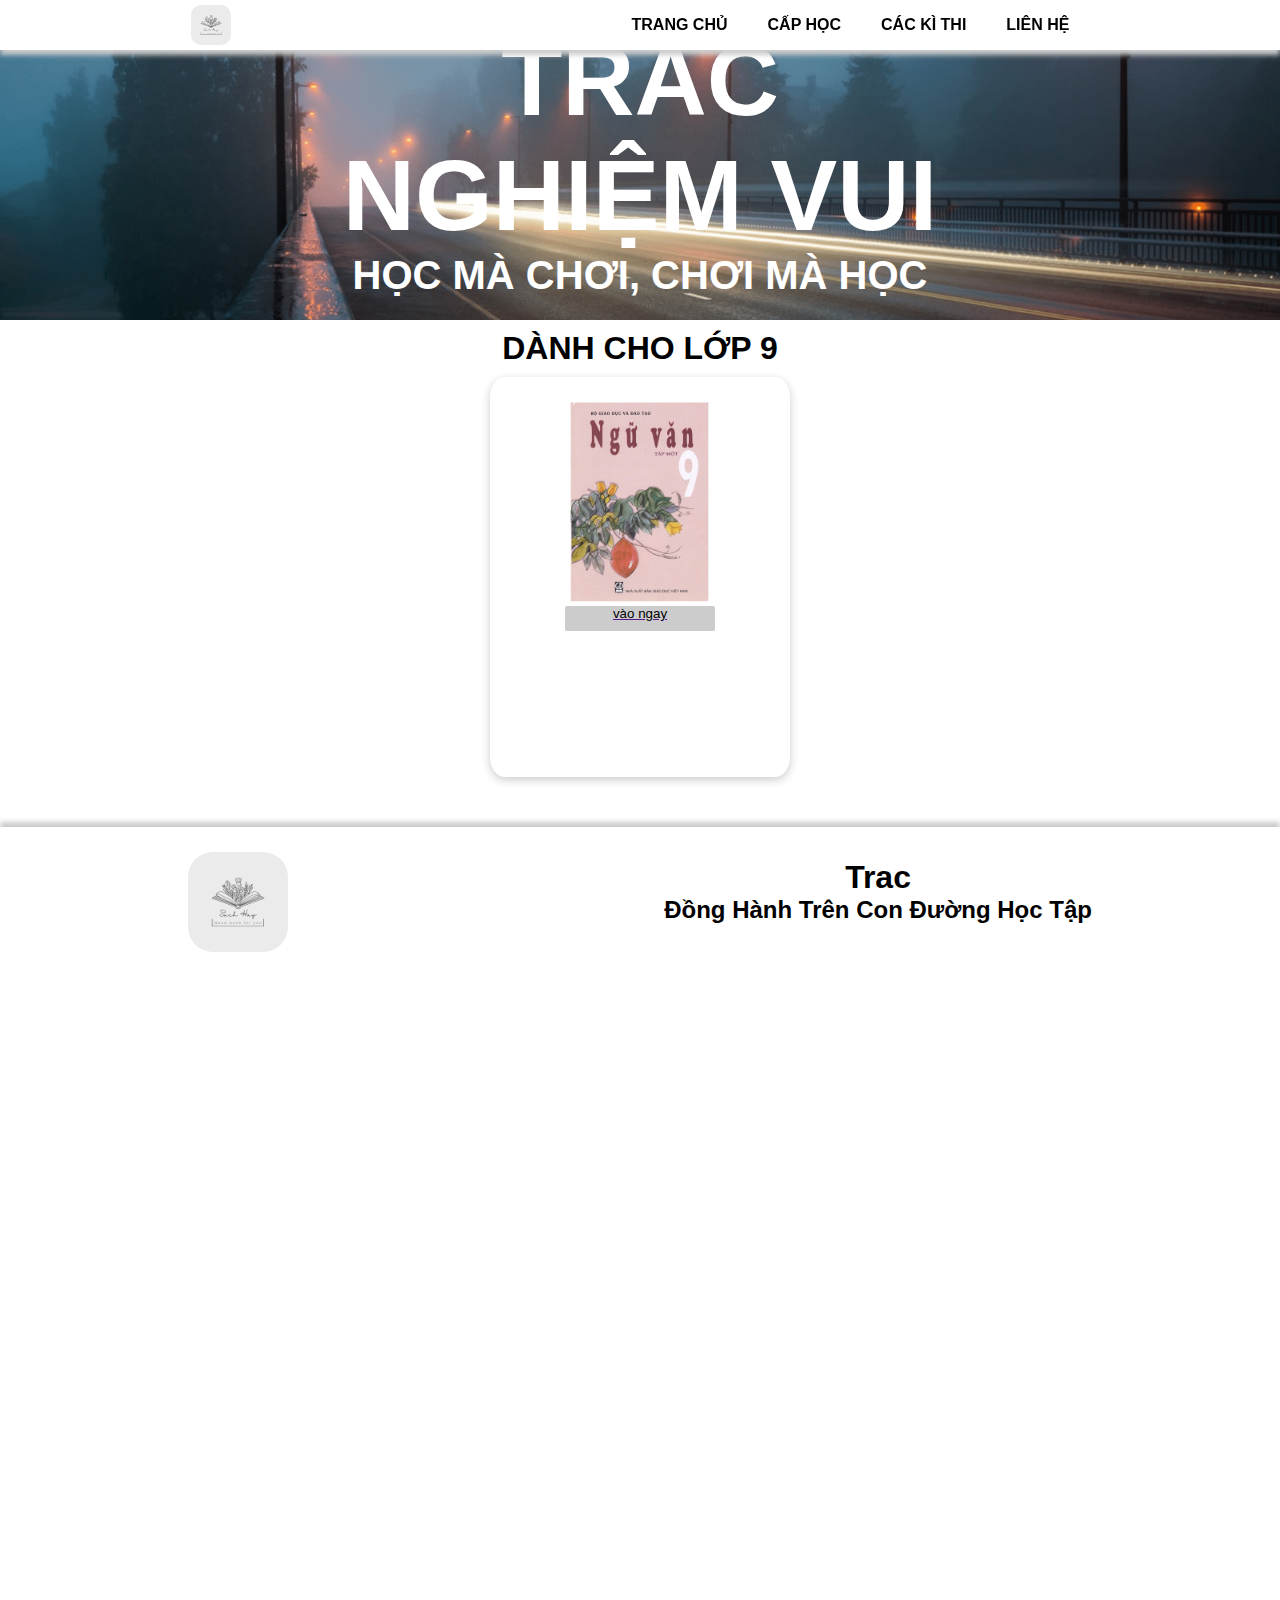
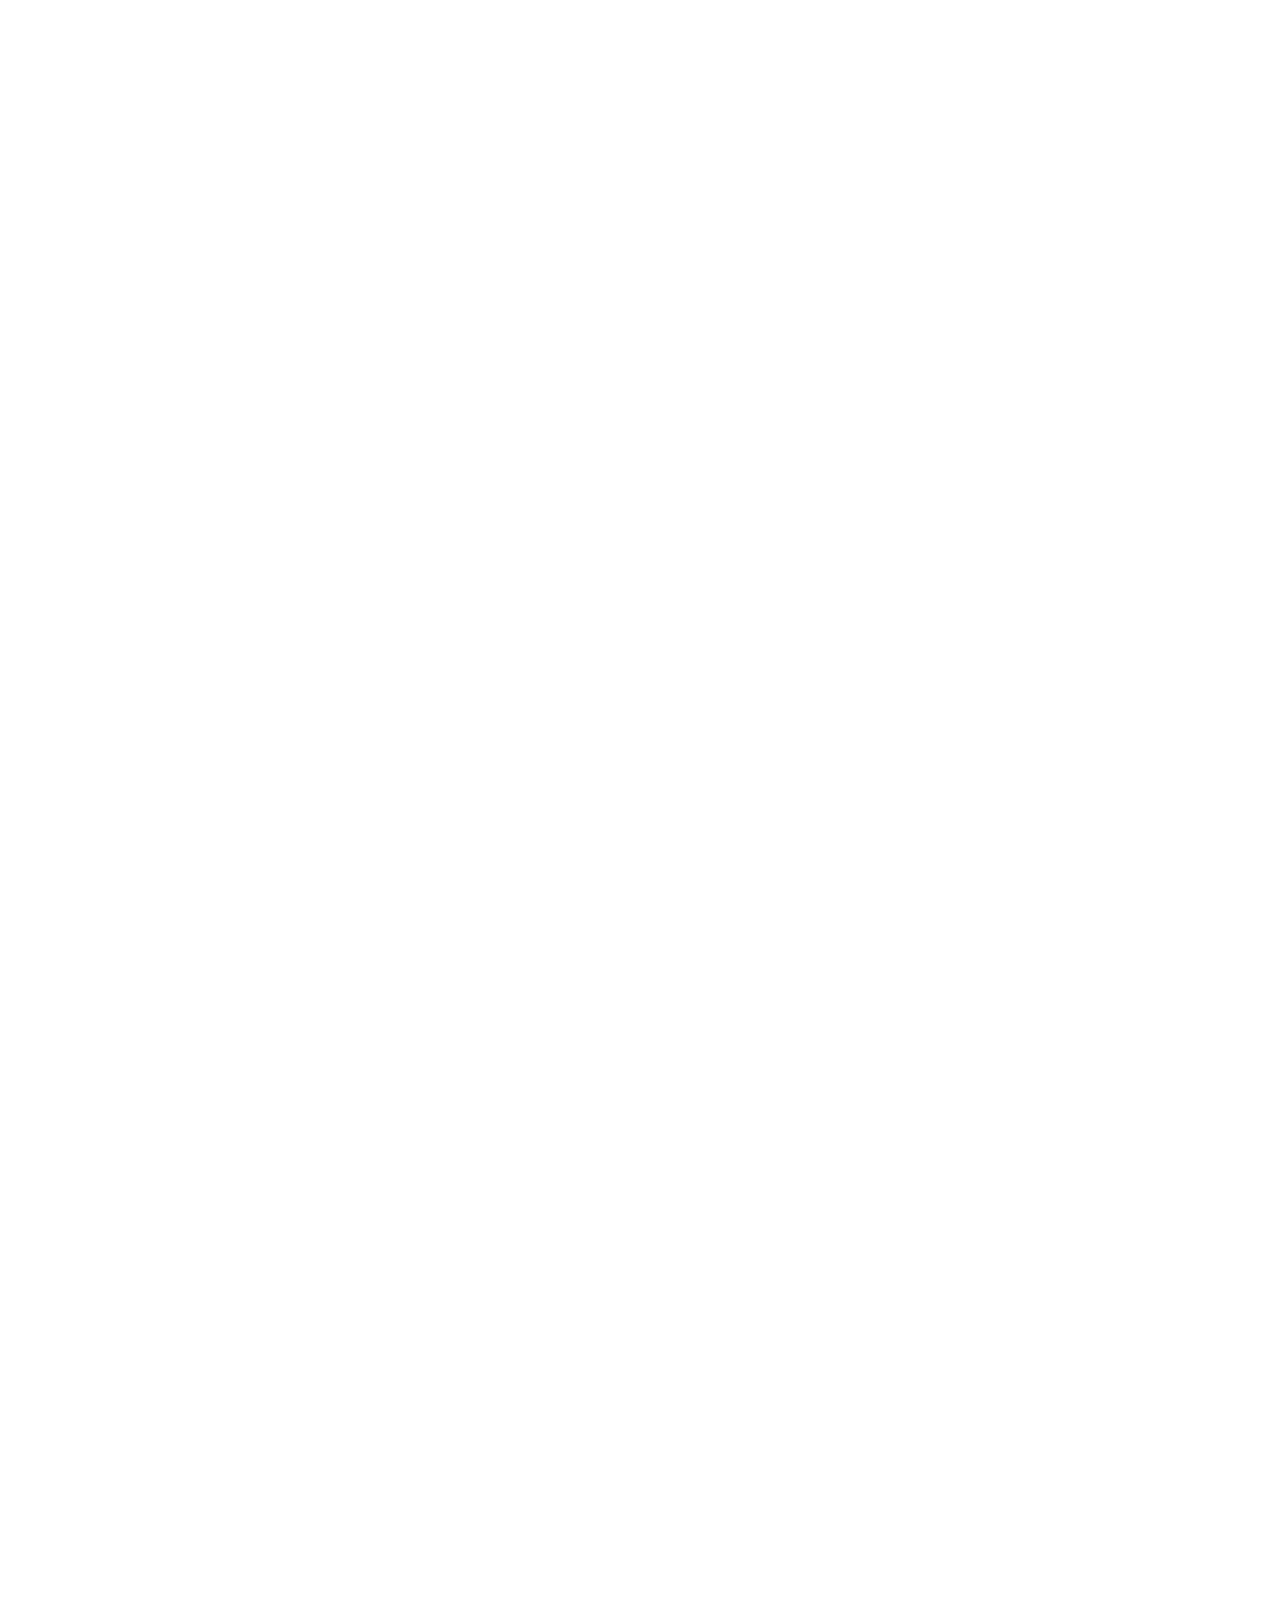
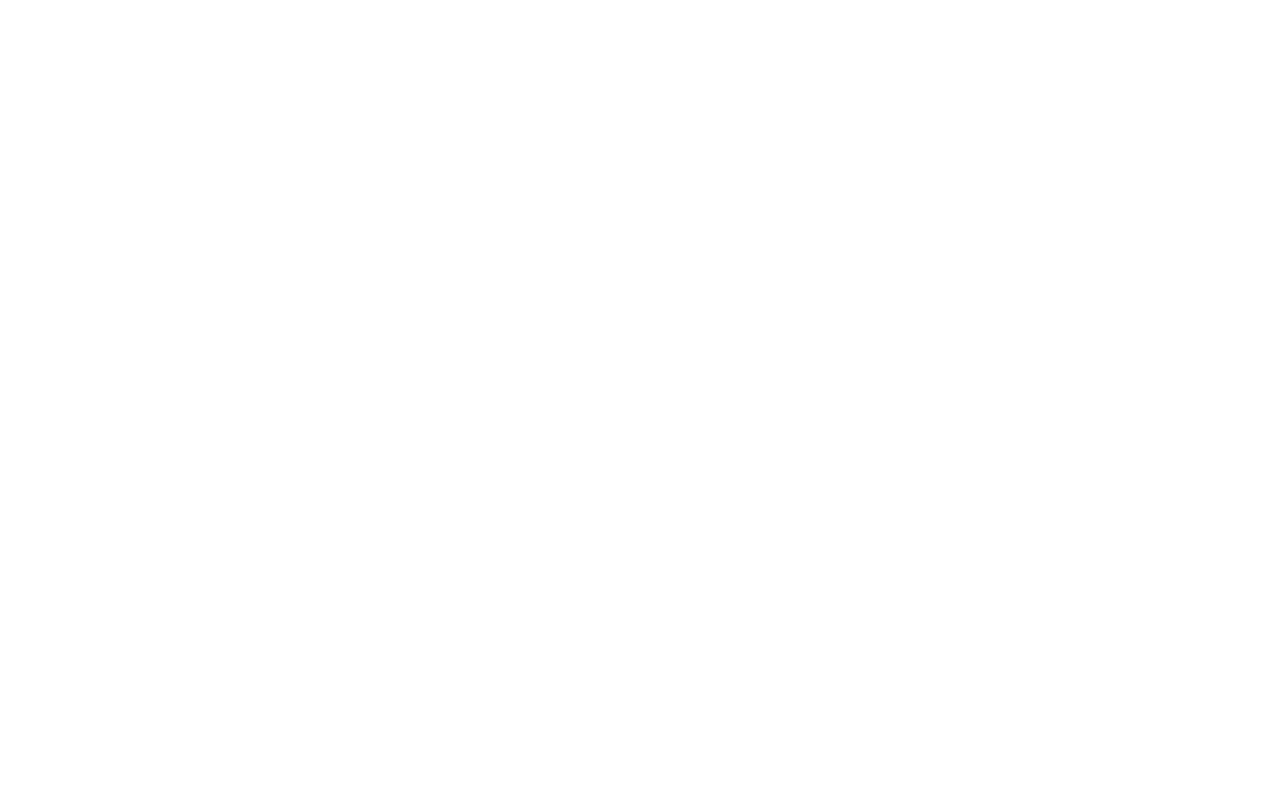
==== index.html @ f11aa0f2 "Merge branch 'main' of https://github.com/CuogTrn/onluyen" ====
<!DOCTYPE html>
<html lang="en">
<head>
    <meta charset="UTF-8">
    <meta name="viewport" content="width=device-width, initial-scale=1.0">
    <title>Trắc nghiệm vui</title>
    <link rel="stylesheet" href="./storage/css/main.css">
    <link rel="stylesheet" href="./storage/css/style.css">
</head>
<body>
    <header>
        <div class="header-container">
            <div class="header-container--logo">
                <img class="header-container--logo-img" src="storage/img/1.png" alt="logo">
            </div>

            <div class="header-container--navbar">
                <ul>
                    <li><a href="index.html">Trang chủ</a></li>
                    <li><a href="">Cấp học</a></li>
                    <li><a href="">Các kì thi</a></li>
                    <li><a href="">Liên hệ</a></li>
                </ul>
            </div>
        </div>
    </header>

    <div id="container">
        <div id="background-container">
            <div class="background-container--img">
                <div class="background-container--img-text">
                    <h1 class="background-container--img-text--heading">
                        Trắc Nghiệm Vui
                    </h1>
    
                    <h2 class="background-container--img-text--subheading">
                        Học mà chơi, chơi mà học
                    </h2>
                </div>
            </div>
        </div>

        <div id="level-choose-container">
            <div class="level-choose-container-text">
                <h1 class="level-choose-container-text--heading">
                    Dành cho lớp 9
                </h1>
            </div>

            <div id="subject-choose-container">
                <div class="subject-choose-container-box">
                    <div class="subject-choose-container-box-1">
                        <img src="/storage/img/image-removebg-preview1.png" alt="" class="subject-choose-container-box-1-img"></img>

                        <a href=""><button class="subject-choose-container-box-1-img-button">vào ngay</button></a>
                    </div>
                </div>
            </div>

            <!-- <div id="level-choose-container-box">
                <div class="level-choose-container-box-1">
                    <div class="level-choose-container-box-img">
                        <a href="th.html">
                            <img src="storage/img/OIG.jpg" alt="" class="level-choose-container-box-img-1">
                            <div class="level--choose-container-box-text">
                                <h3 class="level-choose-container-box-text--heading">Cấp Tiểu Học</h3>
                                 <p class="level-choose-container-box-text--des">Tài Liệu Từ Lớp 1 Đến Lớp 5</p>
                            </div>
                        </img>
                        </a>
                    </div>
                </div>

                <div class="level-choose-container-box-1">
                    <div class="level-choose-container-box-img">
                        <a href="thcs.html">
                            <img src="storage/img/Snaptik.app_725269476709866215011.jpg" alt="" class="level-choose-container-box-img-1">
                            <div class="level--choose-container-box-text">
                                <h3 class="level-choose-container-box-text--heading">Cấp  THCS</h3>
                                 <p class="level-choose-container-box-text--des">Tài Liệu Từ Lớp 6 Đến Lớp 9</p>
                            </div>
                        </img>
                        </a>
                    </div>
                </div>

                <div class="level-choose-container-box-1">
                    <div class="level-choose-container-box-img">
                        <a href="thpt.html">
                            <img src="storage/img/Snaptik.app_72526947670986621507.jpg" alt="" class="level-choose-container-box-img-1">
                            <div class="level--choose-container-box-text">
                                <h3 class="level-choose-container-box-text--heading">Cấp THPT</h3>
                                 <p class="level-choose-container-box-text--des">Tài Liệu Từ Lớp 10 Đến Lớp 12</p>
                            </div>
                        </img>
                        </a>
                    </div>
                </div>
            </div> -->
        </div>
    </div>

    <footer>
        <div class="footer-container">
            <div class="footer-container-img">
               <img src="storage/img/1.png" alt="" class="footer-container-img-1"> 
            </div>

            <div class="footer-container-text">
                <h1 class="footer-container-text-heading">
                    Trac
                </h1>

                <h2 class="footer-container-text-subheading">
                    Đồng Hành Trên Con Đường Học Tập
                </h2>
            </div>
        </div>
    </footer>
</body>
</html>
---- storage/css/main.css ----
:root{

}

*{
    margin: 0;
    padding: 0;
    box-sizing: border-box;
    font-family: 'Roboto', sans-serif;
}

body{
    height: 4000px;
    scroll-behavior: smooth;
}

header{
    position: fixed;
    height: 50px;
    background-color: white;
    box-shadow: 0 5px 5px #cccccc;
    width: 100%;
    z-index: 10;
    top: 0;
}

.header-container{
    display: flex;
    justify-content: space-around;
}

.header-container--logo{
    margin-top: 5px;
}

.header-container--logo-img{
    height: 40px;
    width: 40px;
    border-radius: 25%;
}

.header-container--navbar{
    line-height: 50px;
    
}

.header-container--navbar > ul{
    display: inline-block;
}

.header-container--navbar > ul > li{
    text-transform: uppercase;
    font-weight: bold;
    list-style-type: none;
    float: left;
    padding: 0 10px 0 10px;
    
}

.header-container--navbar > ul > li > a{
    text-decoration: none;
    color: black;
    padding: 0 10px 0 10px;
}

.header-container--navbar > ul > li:hover > a{
    display: inline-block;
    background-color: #cccccc;
    color: white;
    transition: 0.3s;

}

#sidebar{
    height: 100%;
    width: 250px;
    background-color: black;
    margin-top: 50px;
}

.sidebar-container{
}

.sidebar-container-text{
    padding: 25px 0 5px 0;
    text-align: center;
}

.sidebar-container-text-heading{
    color: white;
}

.sidebar-container-list{

}

ul > li{
    padding: 20px;
    text-transform: uppercase;
    list-style-type: none;
}

li > a{
    text-decoration: none;
    color: white;
}

footer{
    width: 100%;
    height: 100px;
    background-color: white;
    margin-top: 50px;
    box-shadow: 0 -5px 5px #cccccc;
}

.footer-container{
    display: flex;
    justify-content: space-around;
    align-items: center;
}

.footer-container-img{
    margin-top: 25px;
}

.footer-container-img-1{
    width: 100px;
    height: 100px;
    border-radius: 25%;
}

.footer-container-text{
    color: black;
    text-align: center;

}

.footer-container-text-heading{

}

.footer-container-text-subheading{

}
---- storage/css/style.css ----
#container{
    
}
#background-container{
    
}
.background-container--img{
    position: relative;
    padding-top: 25%;
    background: url('/storage/img/wallpaperflare.com_wallpaper13.png') center / cover no-repeat;
    background-size: 100% 800px;
}
.background-container--img-text{
    position: absolute;
    color: white;
    text-align: center;
    text-transform: uppercase;
    top: 50%;
    left: 50%;
    transform: translate(-50%, -50%);
}
.background-container--img-text--heading{
    font-size: 100px;
}
.background-container--img-text--subheading{
    font-size: 40px;
}

#subject-choose-container{

}
.subject-choose-container-box{
    display: flex;
    justify-content: space-around;
}

.subject-choose-container-box-1{
    position: relative;
    width: 300px;
    height: 400px;
    background-color: white;
    box-shadow: 0px 3px 10px #ccc;
    border-radius: 5%;
    
}

/* .subject-choose-container-box-1 > a {
    display: flex;
    align-items: center;
    justify-content: center;
    margin-top: 30px;
    
} */

/* .subject-choose-container-box-1 > a > button{
    height: 25px;
} */

.subject-choose-container-box-1-img{

    margin-top: 25px;
    width: 200px;
    height: 200px;
    transform: translateX(25%);
    left: 50%;
}


.subject-choose-container-box-1-img-button{
    background-color: #ccc;
    border: none;
    border-radius: 2px;
    width: 50%;
    height: 25px;
    margin: 0 auto;
    display: flex;
    justify-content: center;
}

#level-choose-container{

}

.level-choose-container-text{
    text-transform: uppercase;
    text-align: center;
}

.level-choose-container-text--heading{
    margin: 10px 0 10px 0;
}

/* #level-choose-container-box{
    margin:  20px 0 20px 0;
    display: flex;
    justify-content: space-around;
}

.level-choose-container-box-1{

}

.level-choose-container-box-img{
    position: relative;
    
}

.level-choose-container-box-img-1{
    width: 280px;
    height: 337px;
    border-radius: 50px;
}

.level--choose-container-box-text{
    position: absolute;
    top: 100%;
    left: 50%;
    transform: translate(-50%, -150%);
    text-align: center;
    color: white;
    text-shadow: 0 5px 4px black;
    width: 100%;
    
}

.level-choose-container-box-text--heading{

}

.level-choose-container-box-text--des{
    
} */
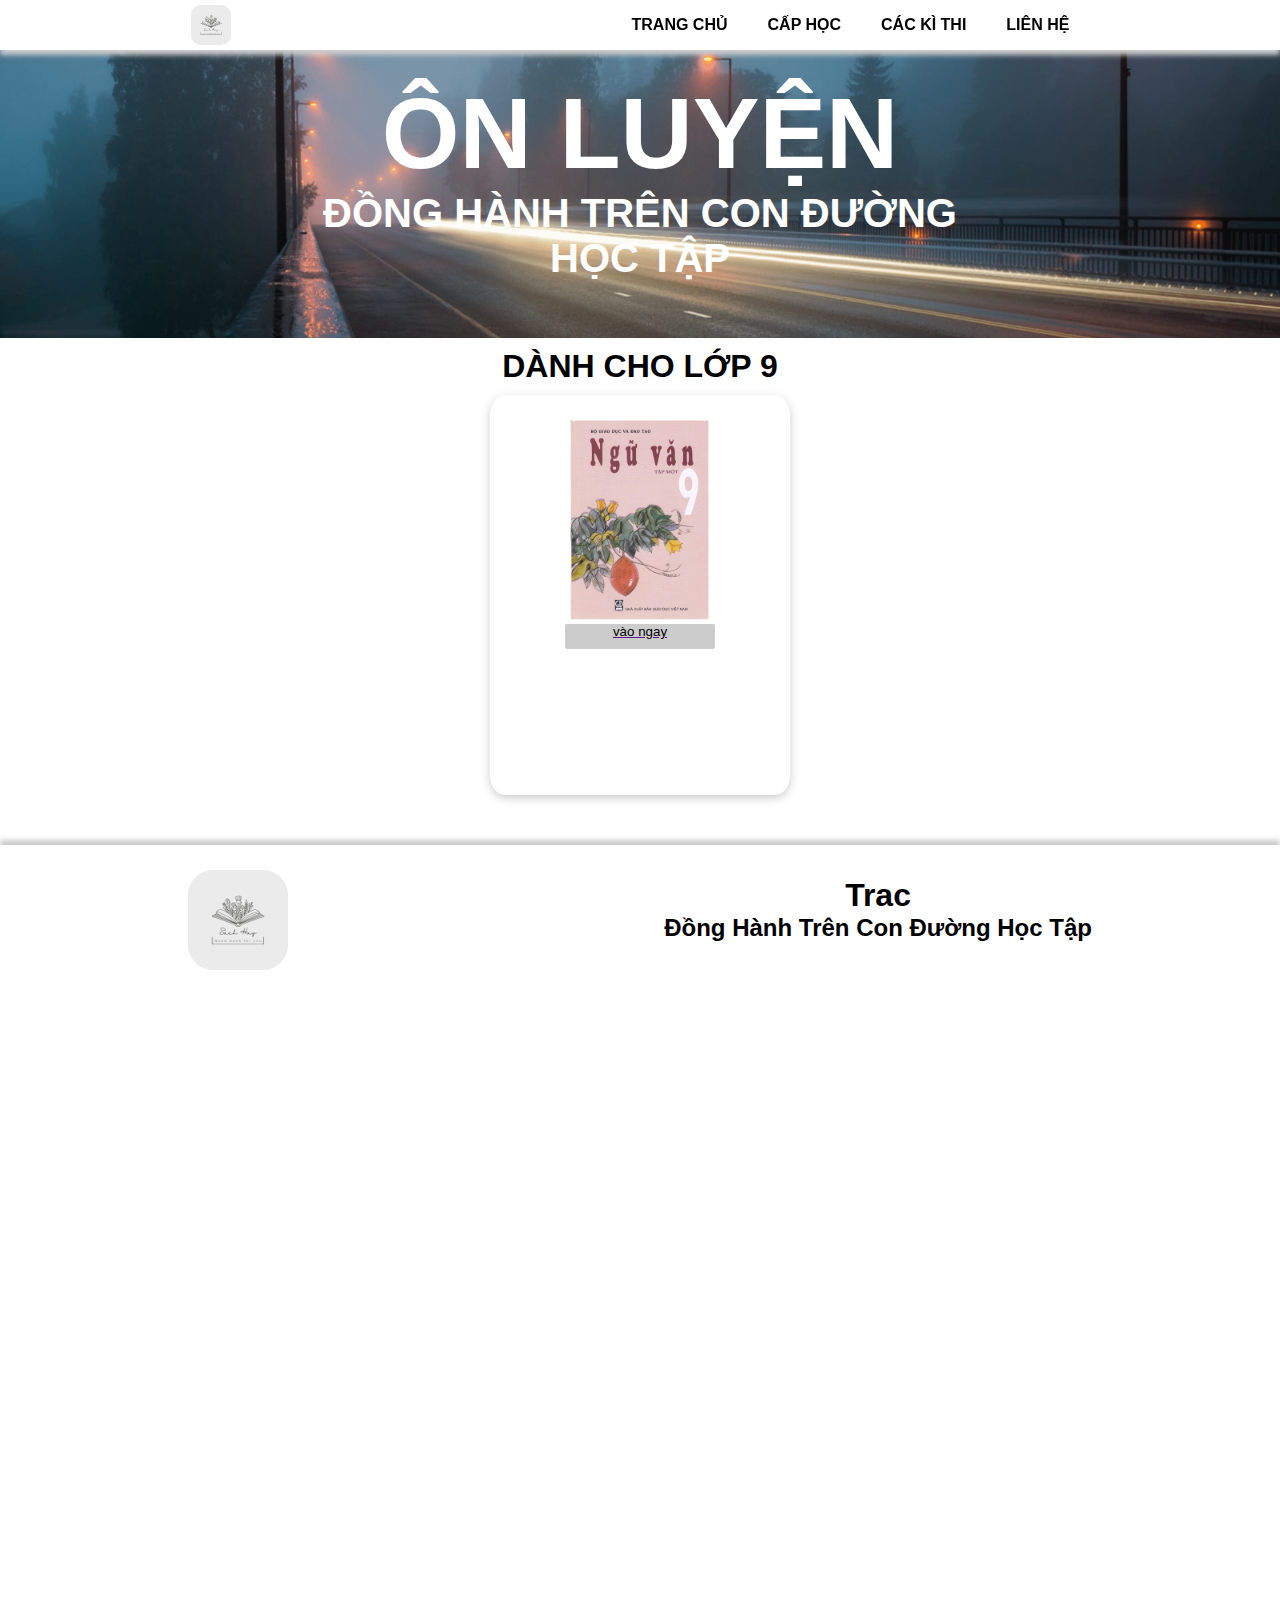
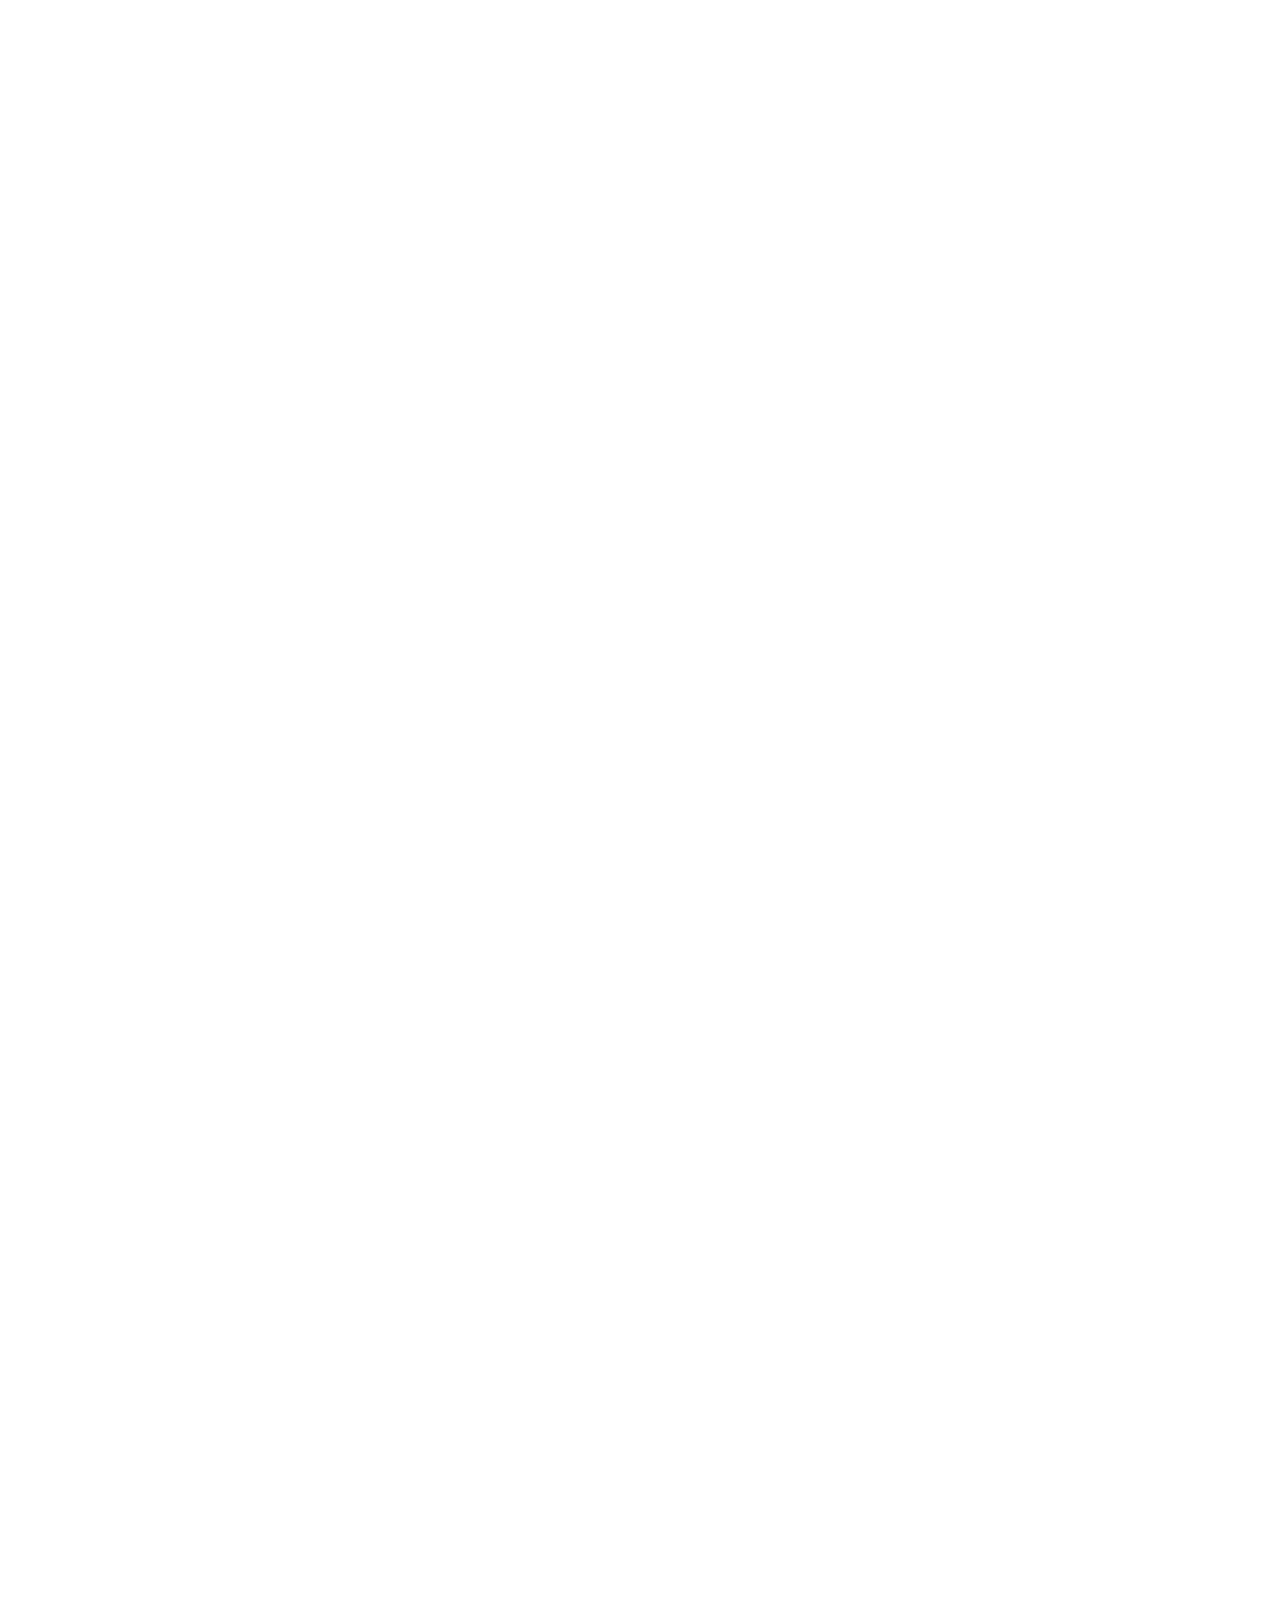
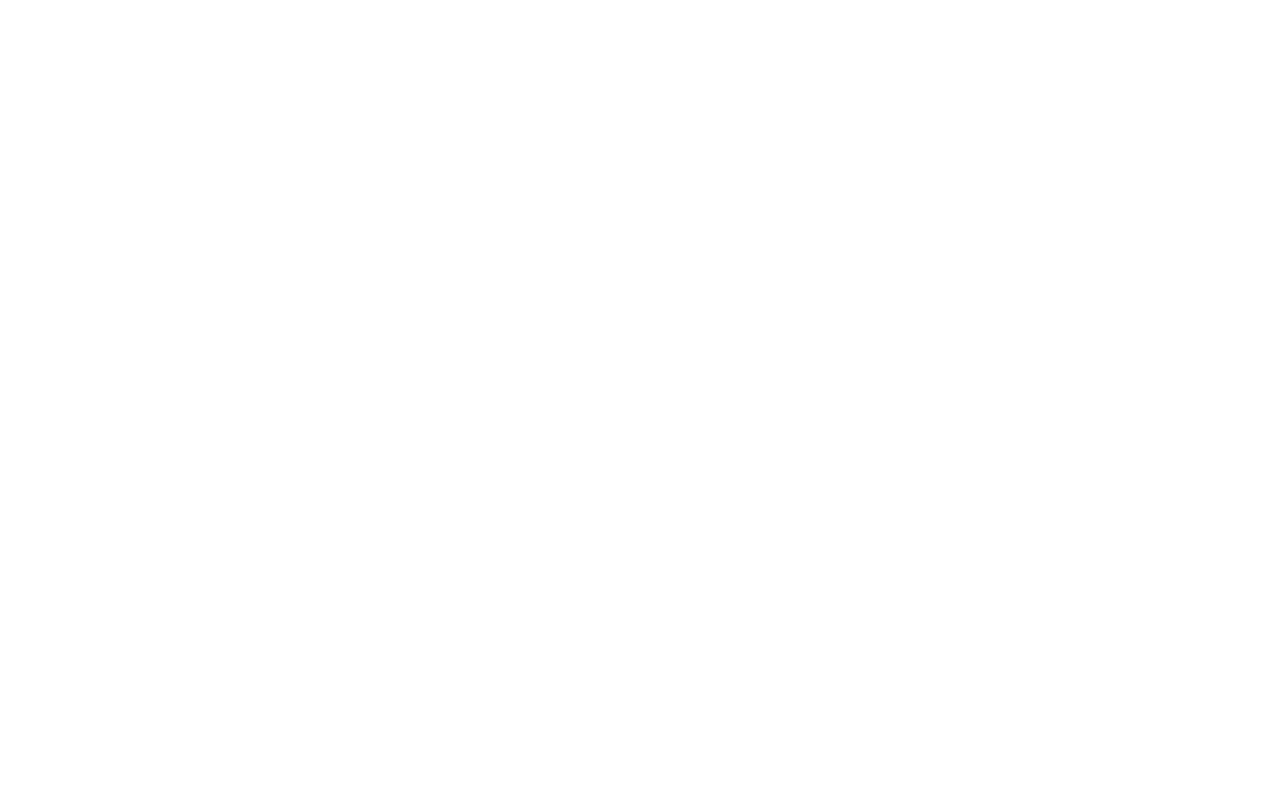
==== commit 9f385be7: "Merge branch 'main' of https://github.com/CuogTrn/onluyen" ====
--- a/index.html
+++ b/index.html
@@ -3,7 +3,11 @@
 <head>
     <meta charset="UTF-8">
     <meta name="viewport" content="width=device-width, initial-scale=1.0">
+<<<<<<< HEAD
     <title>Trắc nghiệm vui</title>
+=======
+    <title>Ôn Luyện</title>
+>>>>>>> e6934c465bde8c6ad10a3dc905ba88e30dcbd7e3
     <link rel="stylesheet" href="./storage/css/main.css">
     <link rel="stylesheet" href="./storage/css/style.css">
 </head>
@@ -30,11 +34,11 @@
             <div class="background-container--img">
                 <div class="background-container--img-text">
                     <h1 class="background-container--img-text--heading">
-                        Trắc Nghiệm Vui
+                        Ôn Luyện
                     </h1>
     
                     <h2 class="background-container--img-text--subheading">
-                        Học mà chơi, chơi mà học
+                        Đồng Hành Trên Con Đường Học Tập
                     </h2>
                 </div>
             </div>
@@ -118,4 +122,4 @@
         </div>
     </footer>
 </body>
-</html>+</html>
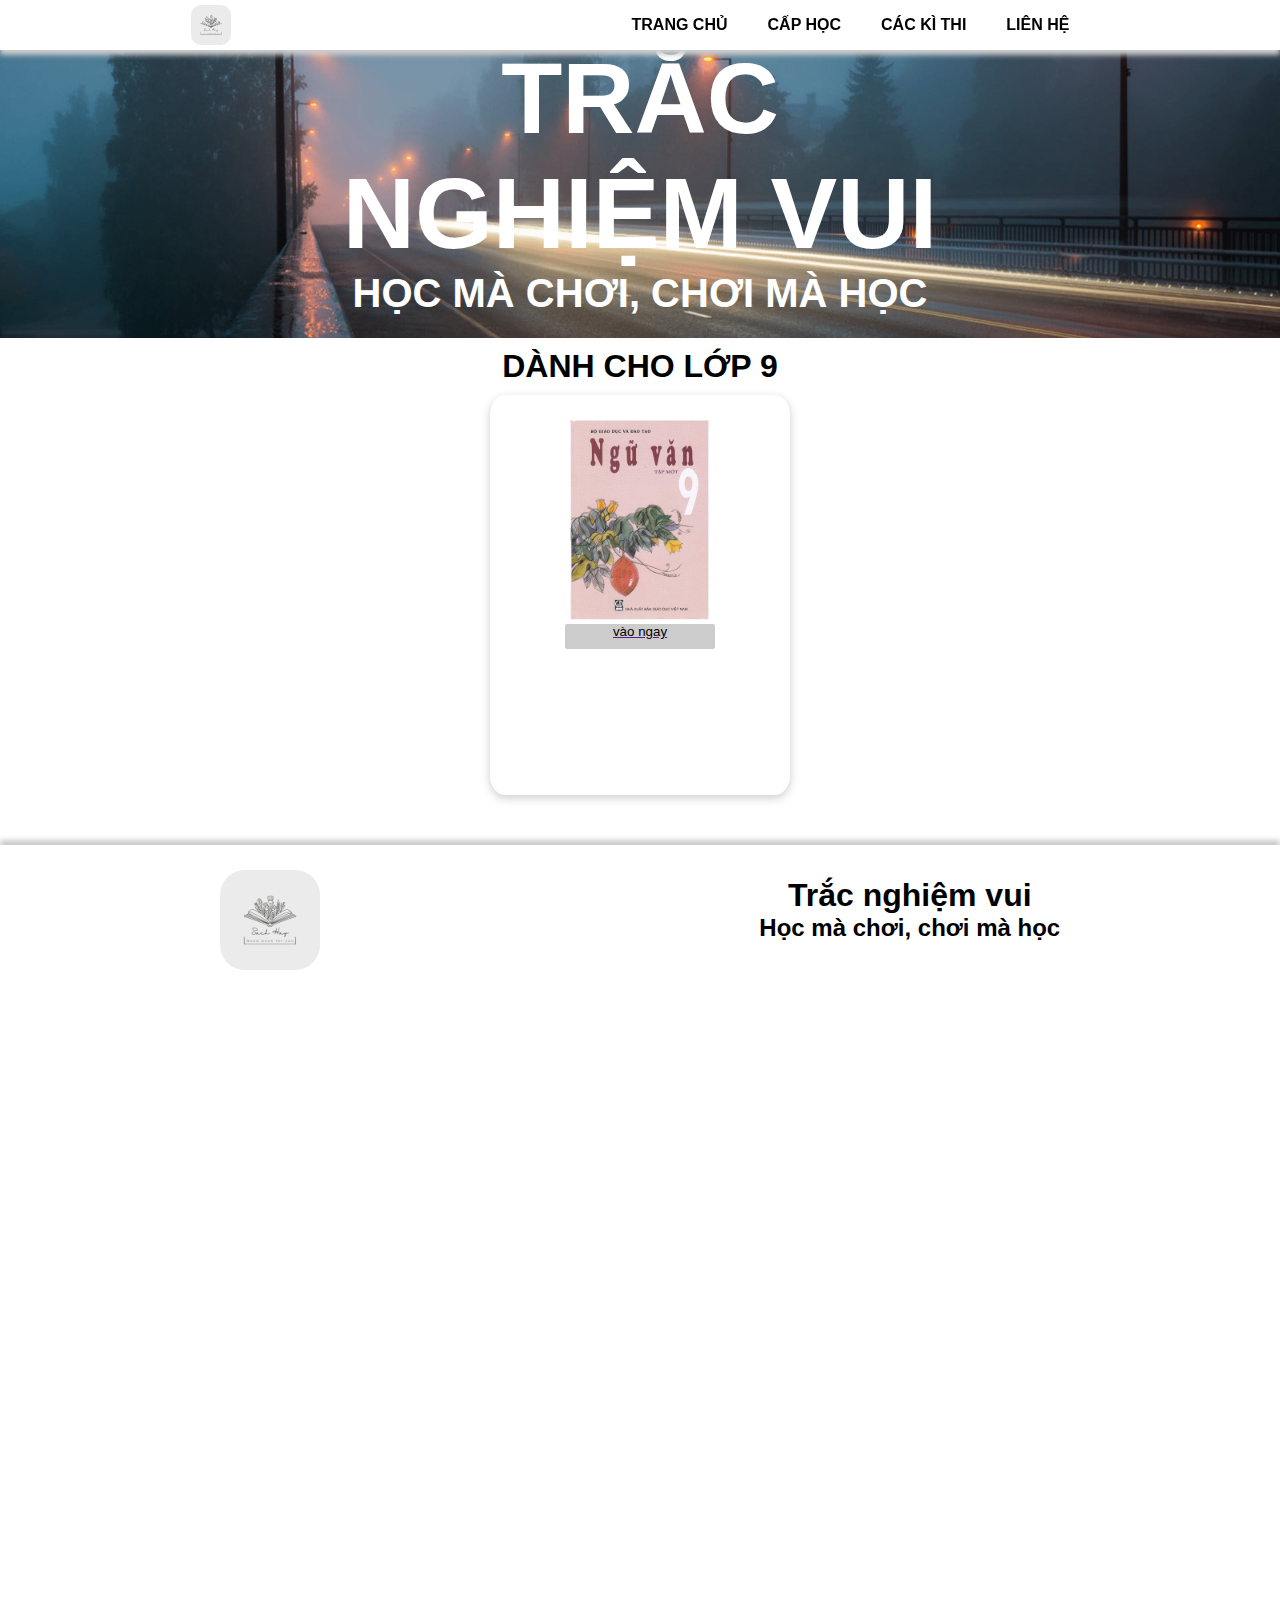
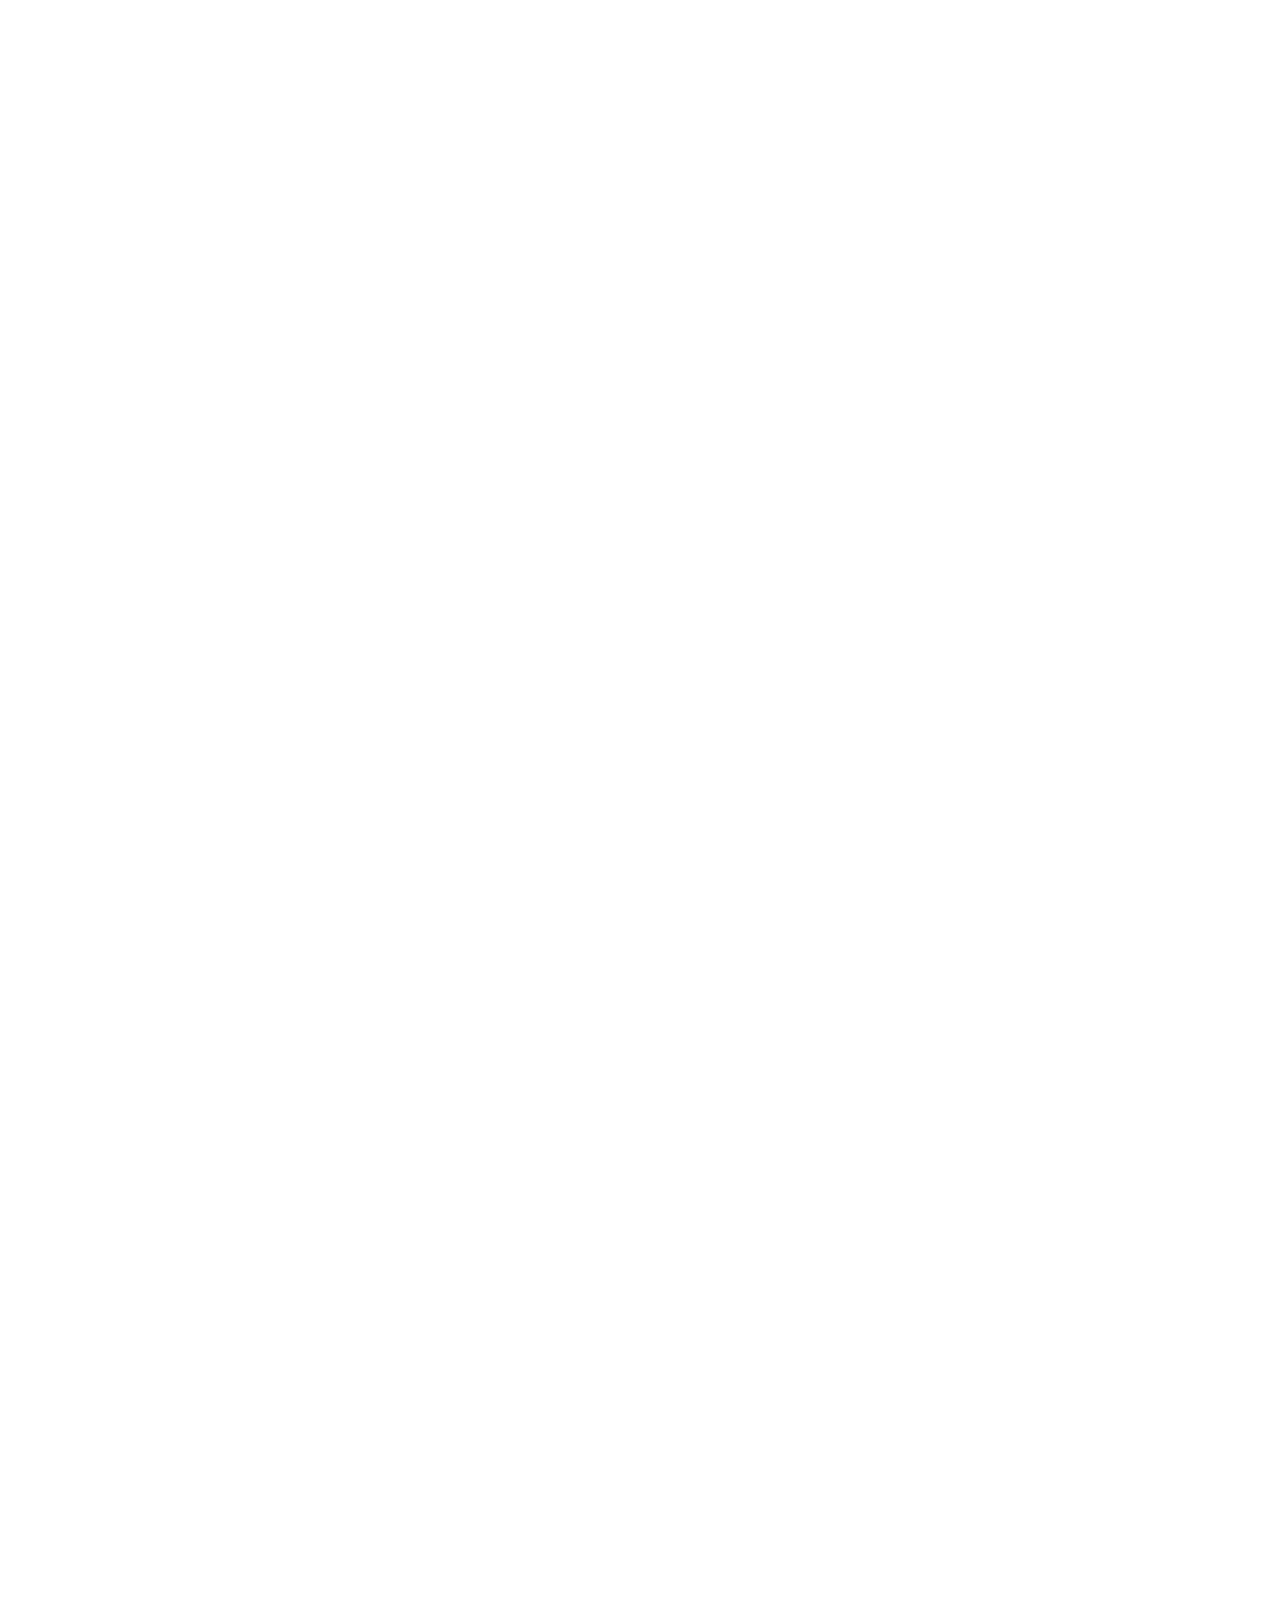
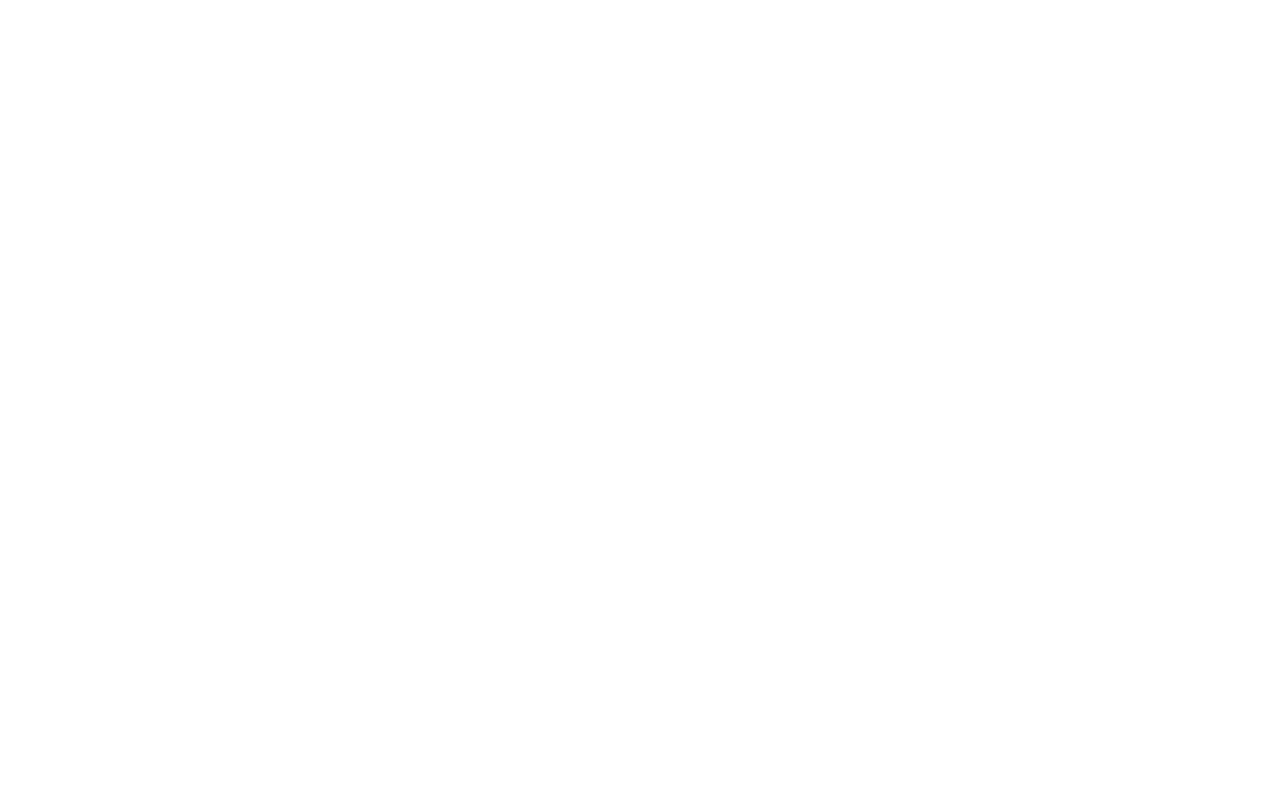
==== commit b2695c05: "update" ====
--- a/index.html
+++ b/index.html
@@ -6,7 +6,7 @@
 <<<<<<< HEAD
     <title>Trắc nghiệm vui</title>
 =======
-    <title>Ôn Luyện</title>
+    <title>Trắc nghiệm vui</title>
 >>>>>>> e6934c465bde8c6ad10a3dc905ba88e30dcbd7e3
     <link rel="stylesheet" href="./storage/css/main.css">
     <link rel="stylesheet" href="./storage/css/style.css">
@@ -34,11 +34,11 @@
             <div class="background-container--img">
                 <div class="background-container--img-text">
                     <h1 class="background-container--img-text--heading">
-                        Ôn Luyện
+                        Trắc nghiệm vui
                     </h1>
     
                     <h2 class="background-container--img-text--subheading">
-                        Đồng Hành Trên Con Đường Học Tập
+                        Học mà chơi, chơi mà học
                     </h2>
                 </div>
             </div>
@@ -112,11 +112,11 @@
 
             <div class="footer-container-text">
                 <h1 class="footer-container-text-heading">
-                    Trac
+                    Trắc nghiệm vui
                 </h1>
 
                 <h2 class="footer-container-text-subheading">
-                    Đồng Hành Trên Con Đường Học Tập
+                    Học mà chơi, chơi mà học
                 </h2>
             </div>
         </div>
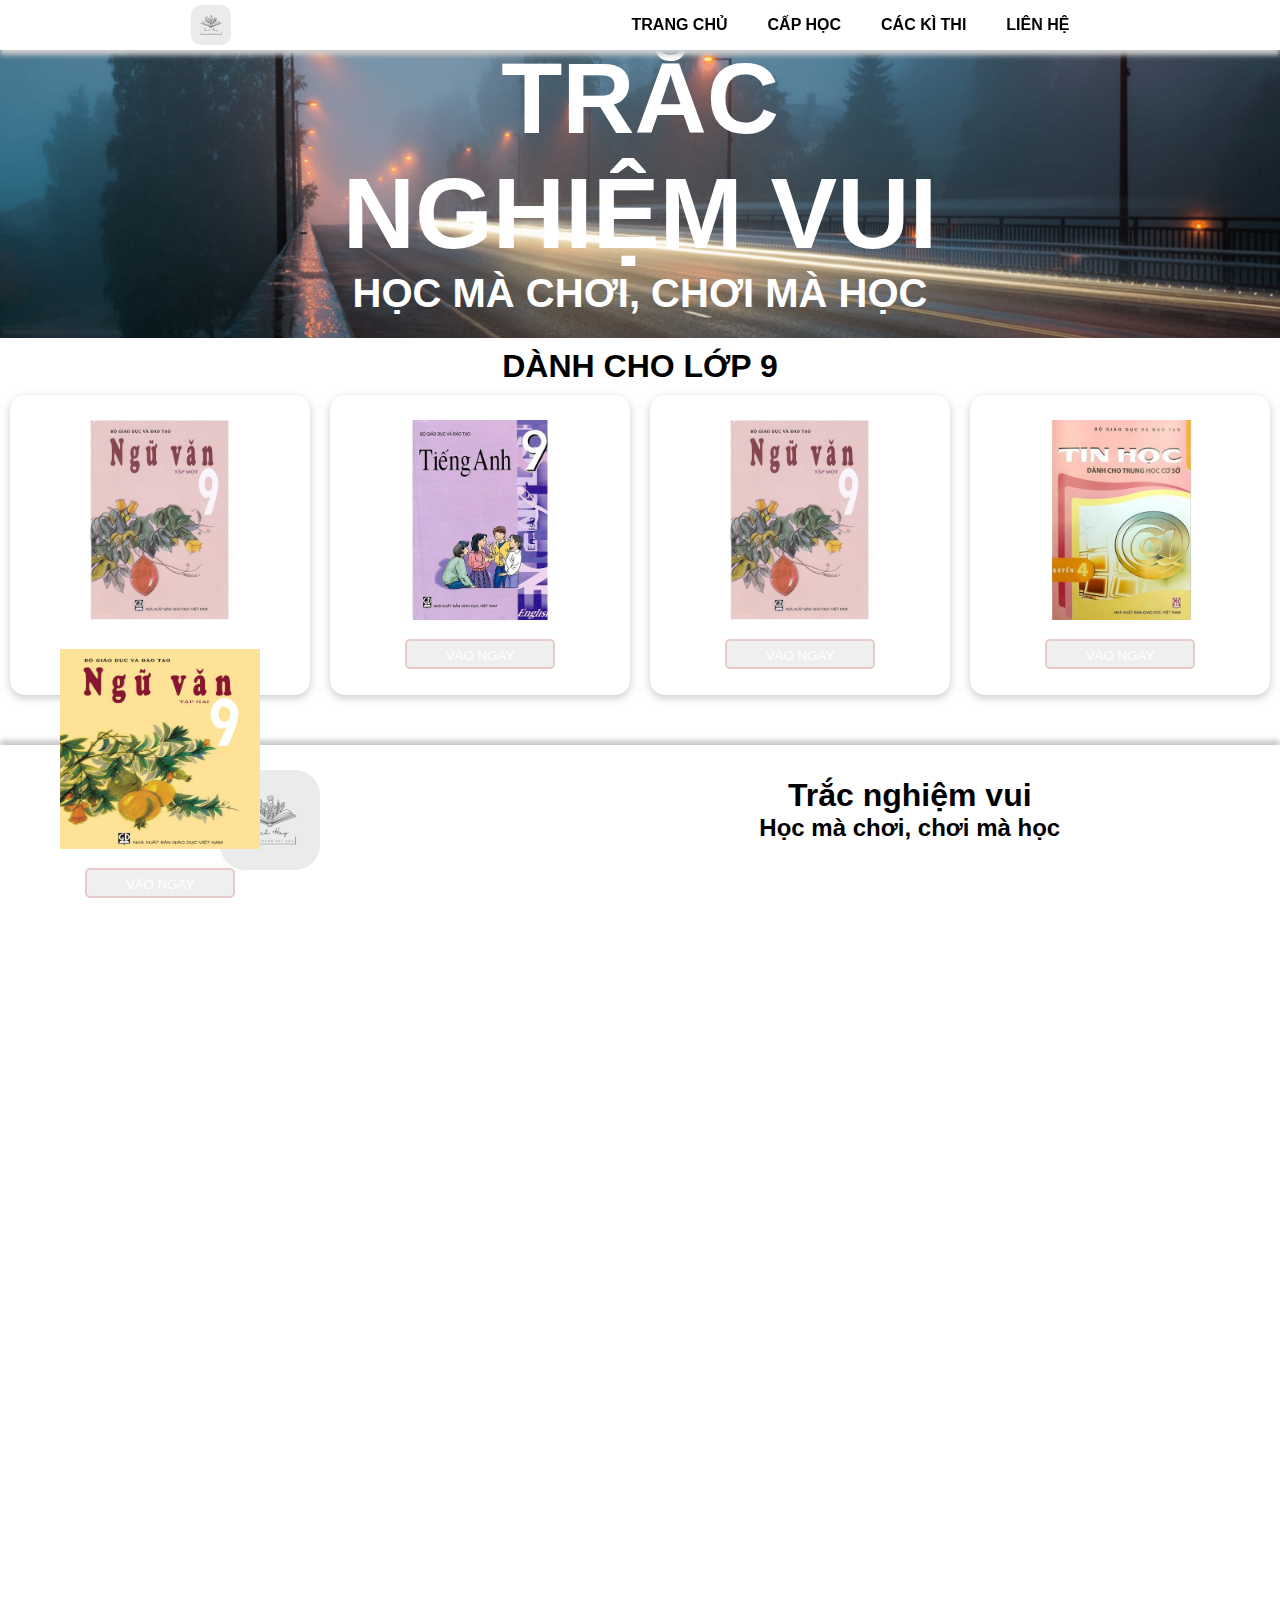
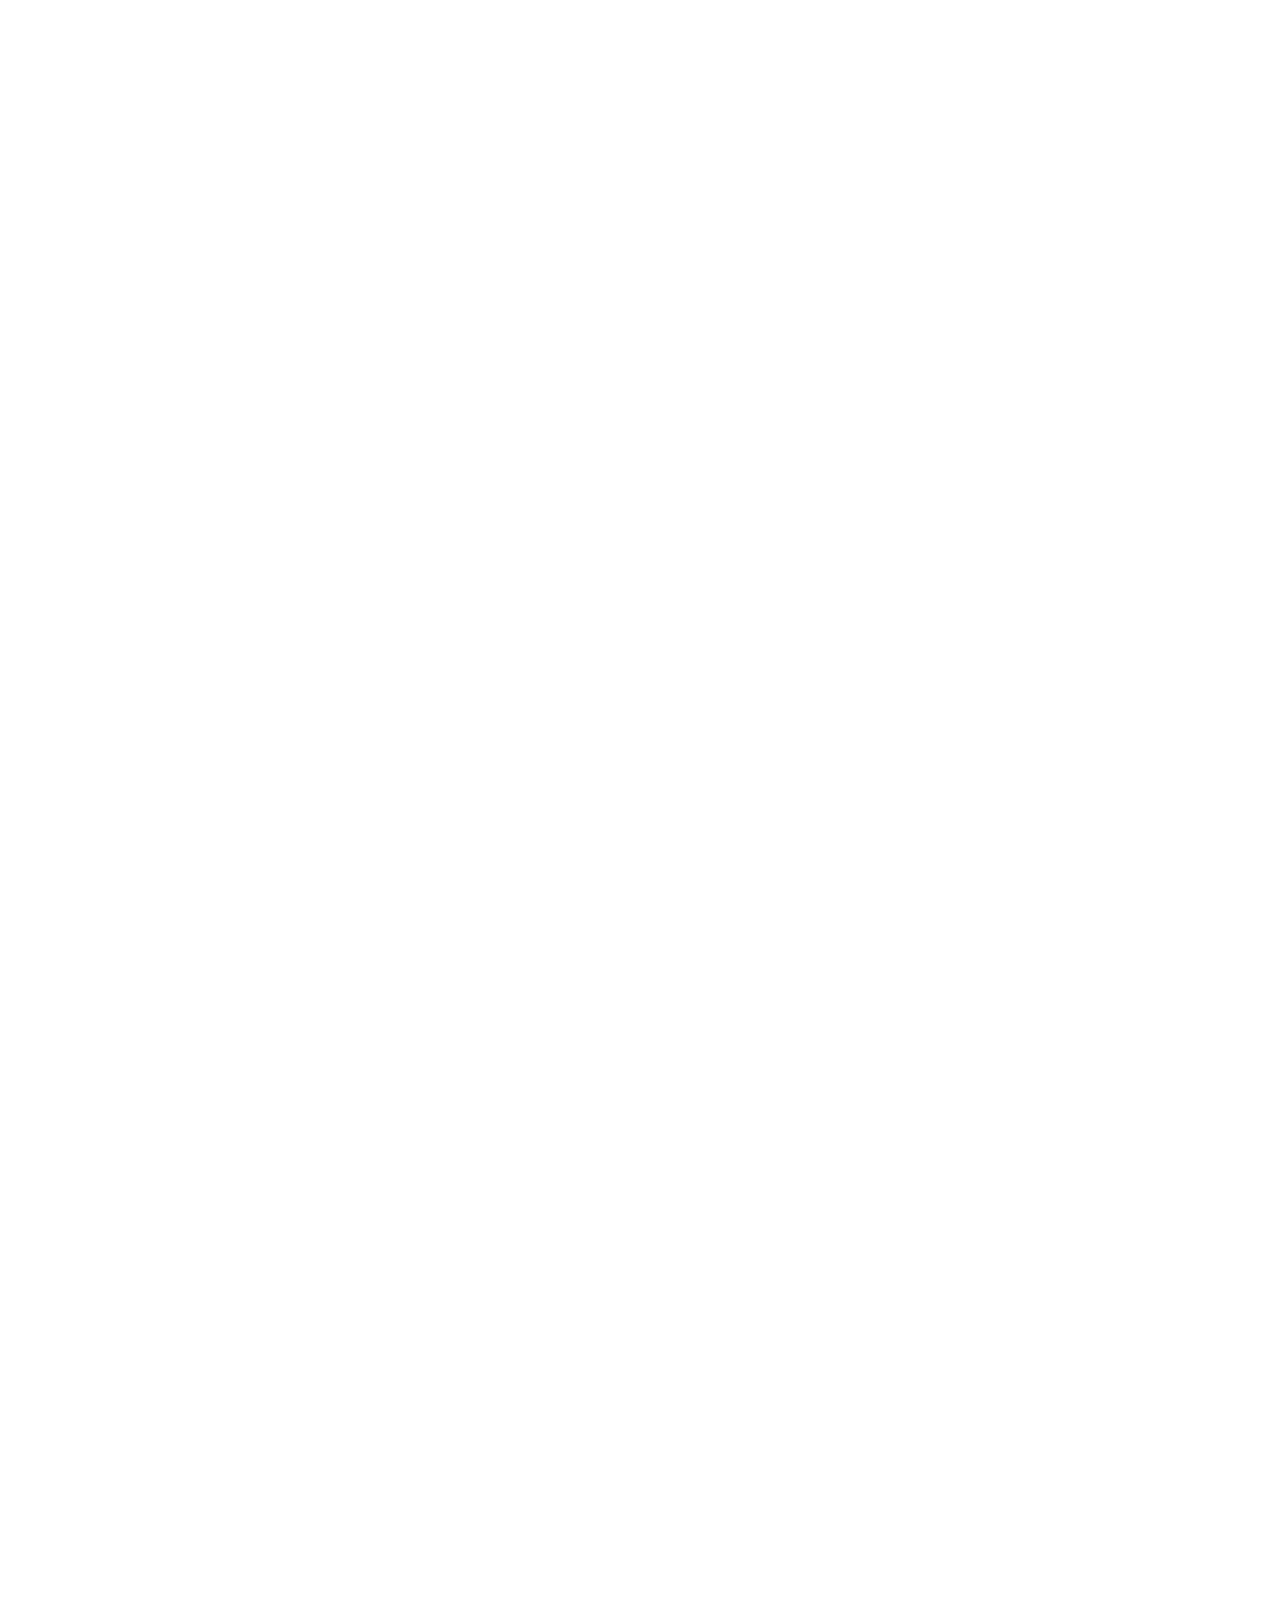
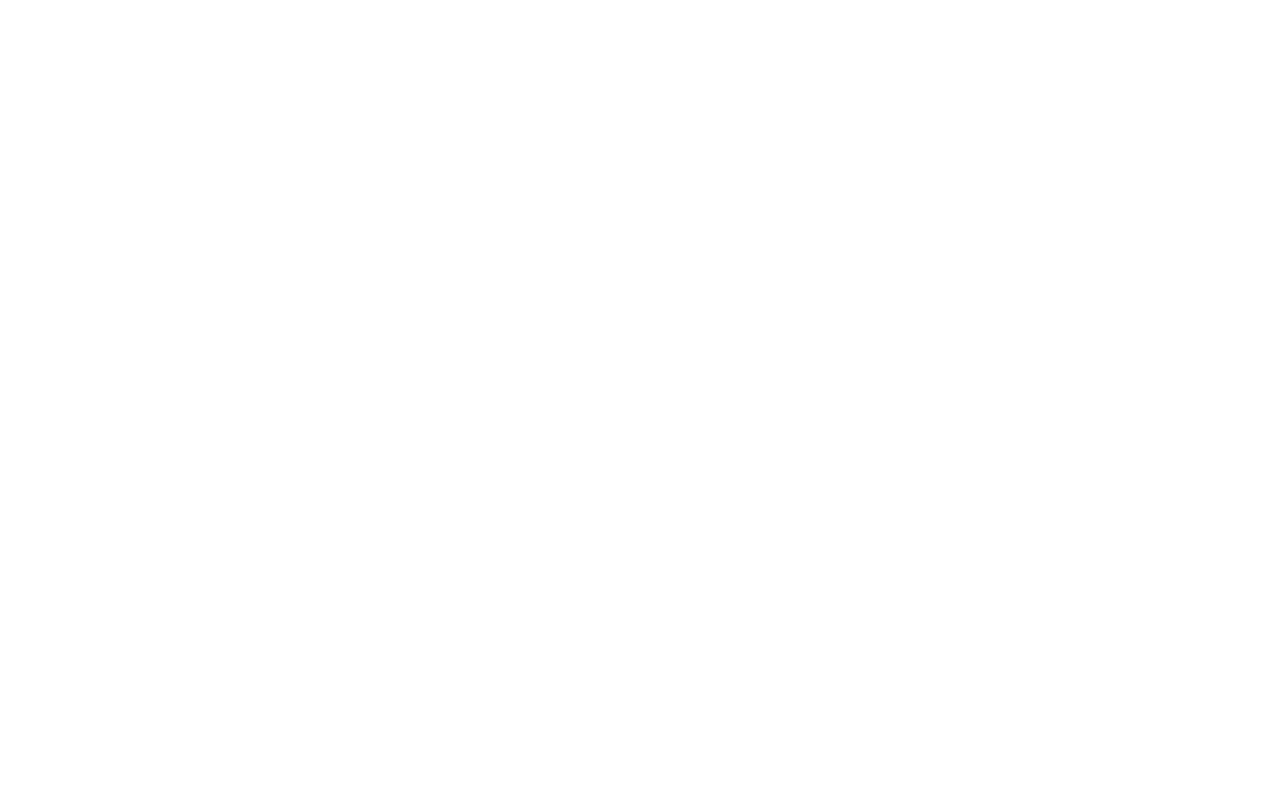
==== commit ed75014d: "update ui" ====
--- a/index.html
+++ b/index.html
@@ -54,7 +54,28 @@
             <div id="subject-choose-container">
                 <div class="subject-choose-container-box">
                     <div class="subject-choose-container-box-1">
+                        <img src="/storage/img/image-removebg-preview1.png" alt="" class="subject-choose-container-box-1-img subject-choose-container-box-1-img-1"></img>
+
+                        <img src="/storage/img/Ngu-van-9-2.jpg" alt="" class="subject-choose-container-box-1-img 
+                        subject-choose-container-box-1-img-2">
+
+                        <a href=""><button class="subject-choose-container-box-1-img-button">vào ngay</button></a>
+                    </div>
+
+                    <div class="subject-choose-container-box-1">
+                        <img src="/storage/img/8274e2b8d3dea866de8cf3f430433f97-removebg-preview.png" alt="" class="subject-choose-container-box-1-img"></img>
+
+                        <a href=""><button class="subject-choose-container-box-1-img-button">vào ngay</button></a>
+                    </div>
+
+                    <div class="subject-choose-container-box-1">
                         <img src="/storage/img/image-removebg-preview1.png" alt="" class="subject-choose-container-box-1-img"></img>
+
+                        <a href=""><button class="subject-choose-container-box-1-img-button">vào ngay</button></a>
+                    </div>
+
+                    <div class="subject-choose-container-box-1">
+                        <img src="/storage/img/image_tin_9.2_d177c38227c64052aef146b60eb37f73-removebg-preview.png" alt="" class="subject-choose-container-box-1-img"></img>
 
                         <a href=""><button class="subject-choose-container-box-1-img-button">vào ngay</button></a>
                     </div>
--- a/storage/css/style.css
+++ b/storage/css/style.css
@@ -32,32 +32,30 @@
 .subject-choose-container-box{
     display: flex;
     justify-content: space-around;
+
 }
 
 .subject-choose-container-box-1{
     position: relative;
     width: 300px;
-    height: 400px;
+    height: 300px;
     background-color: white;
     box-shadow: 0px 3px 10px #ccc;
     border-radius: 5%;
-    
+    transition: width 1s;
+    transition-delay: 0.5s;
 }
 
-/* .subject-choose-container-box-1 > a {
-    display: flex;
-    align-items: center;
-    justify-content: center;
-    margin-top: 30px;
-    
-} */
+.subject-choose-container-box-1:hover{
+    width: 500px;
+}
 
-/* .subject-choose-container-box-1 > a > button{
-    height: 25px;
-} */
+.subject-choose-container-box-1 > a{
+    text-decoration: none;
+}
+
 
 .subject-choose-container-box-1-img{
-
     margin-top: 25px;
     width: 200px;
     height: 200px;
@@ -65,16 +63,32 @@
     left: 50%;
 }
 
+.subject-choose-container-box-1-img:hover{
+    display: none;
+}
+
+.subject-choose-container-box-1-img-2:hover{
+    display: block;
+}
 
 .subject-choose-container-box-1-img-button{
-    background-color: #ccc;
-    border: none;
-    border-radius: 2px;
+    border: 2px solid #e8cac9;
+    border-radius: 5px;
     width: 50%;
-    height: 25px;
-    margin: 0 auto;
+    height: 30px;
+    margin: 15px auto;
     display: flex;
     justify-content: center;
+    color: white;
+    text-transform: uppercase;
+    text-align: center;
+    line-height: 30px;
+    
+}
+
+.subject-choose-container-box-1-img-button:hover{
+    background-color: #e8cac9;
+    transition: 0.4s;
 }
 
 #level-choose-container{
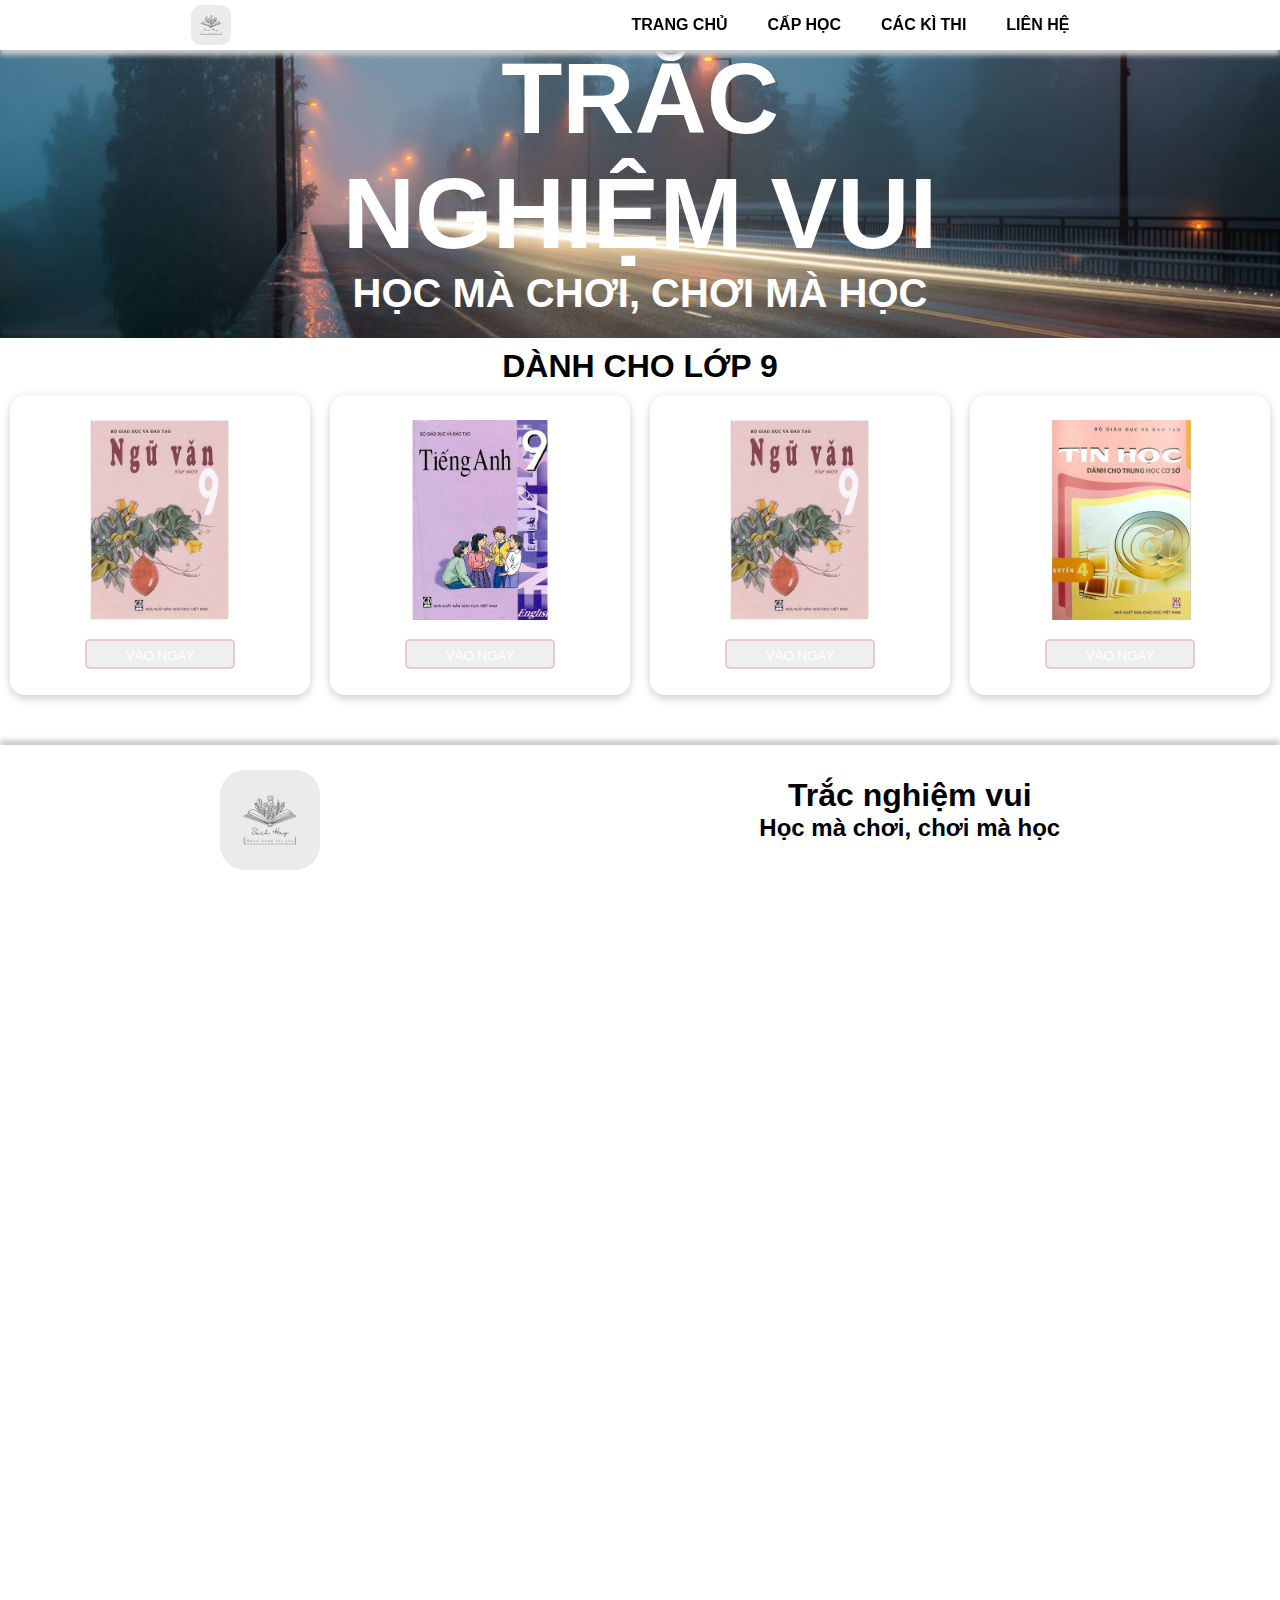
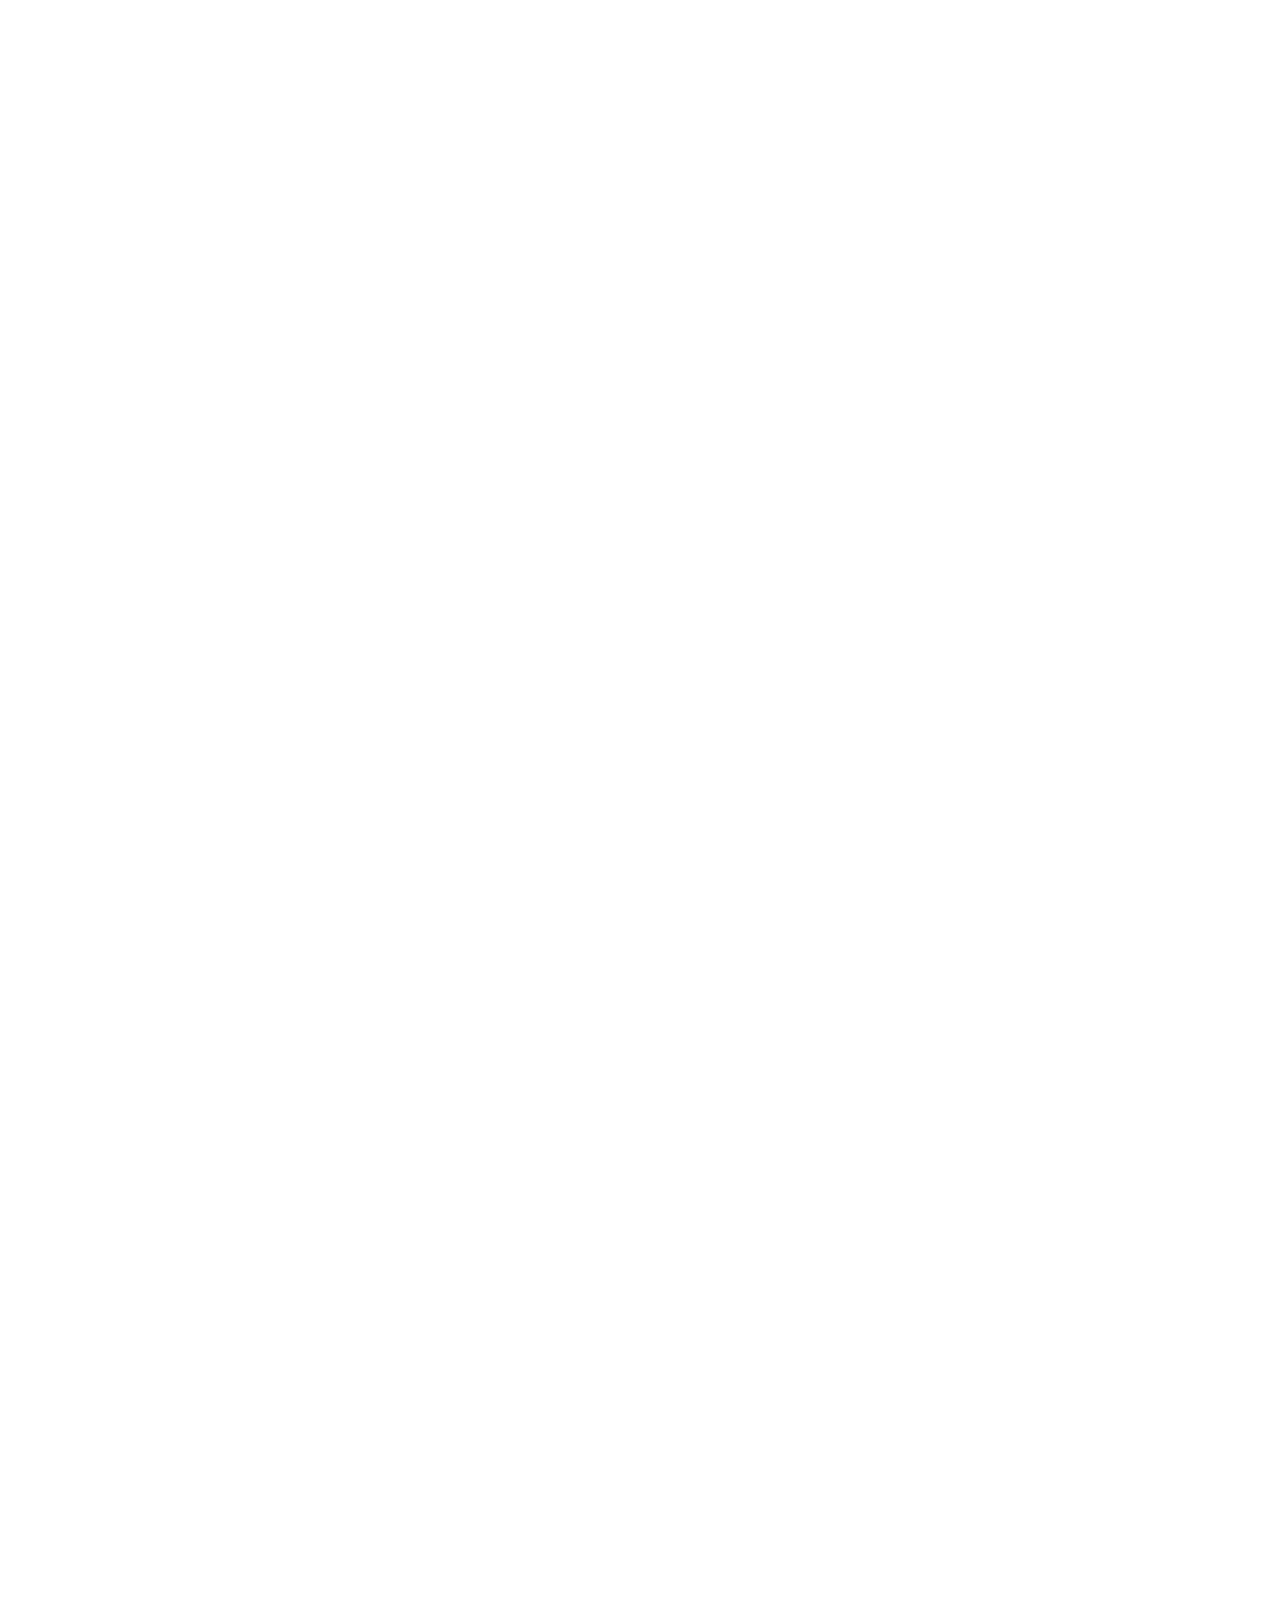
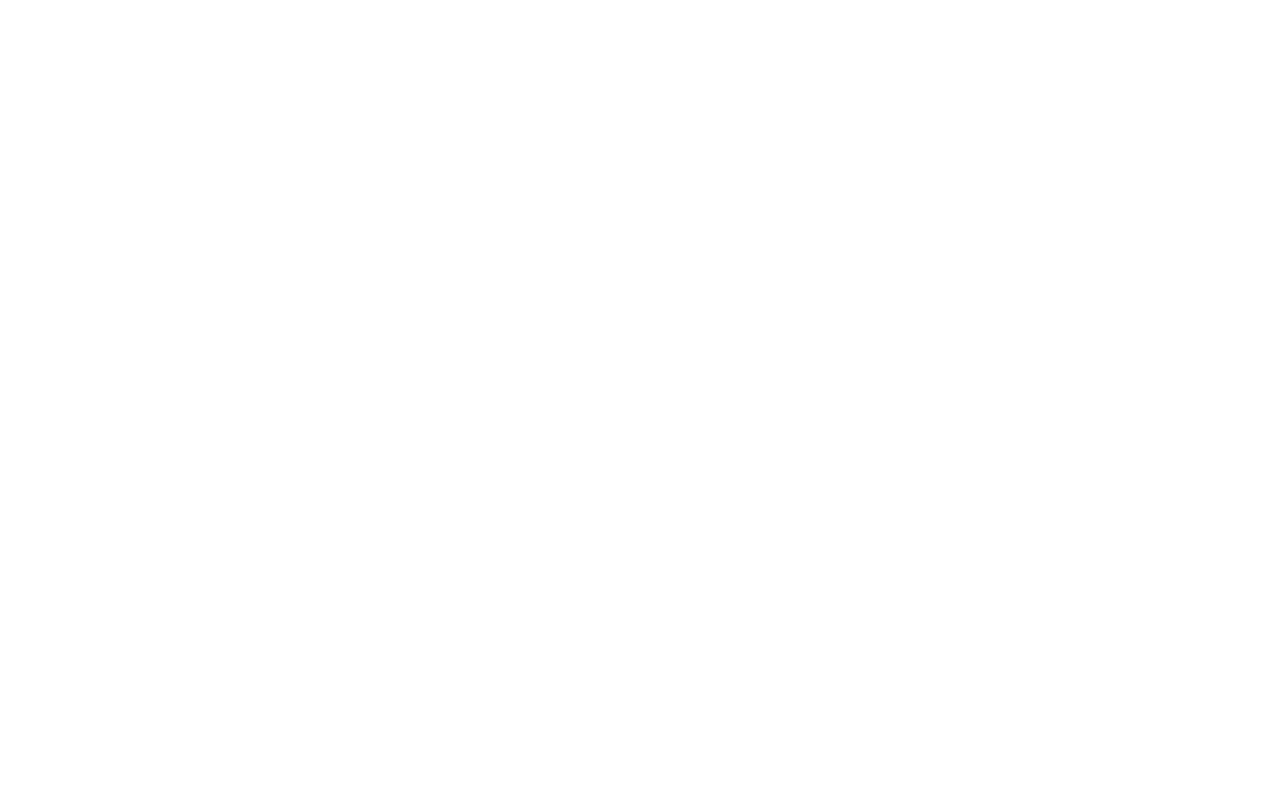
==== commit 5e5fc0d9: "update latest" ====
--- a/index.html
+++ b/index.html
@@ -56,8 +56,8 @@
                     <div class="subject-choose-container-box-1">
                         <img src="/storage/img/image-removebg-preview1.png" alt="" class="subject-choose-container-box-1-img subject-choose-container-box-1-img-1"></img>
 
-                        <img src="/storage/img/Ngu-van-9-2.jpg" alt="" class="subject-choose-container-box-1-img 
-                        subject-choose-container-box-1-img-2">
+                        <!-- <img src="/storage/img/Ngu-van-9-2.jpg" alt="" class="subject-choose-container-box-1-img 
+                        subject-choose-container-box-1-img-2"> -->
 
                         <a href=""><button class="subject-choose-container-box-1-img-button">vào ngay</button></a>
                     </div>
@@ -77,7 +77,7 @@
                     <div class="subject-choose-container-box-1">
                         <img src="/storage/img/image_tin_9.2_d177c38227c64052aef146b60eb37f73-removebg-preview.png" alt="" class="subject-choose-container-box-1-img"></img>
 
-                        <a href=""><button class="subject-choose-container-box-1-img-button">vào ngay</button></a>
+                        <a href="tinhoc.html"><button class="subject-choose-container-box-1-img-button">vào ngay</button></a>
                     </div>
                 </div>
             </div>
--- a/storage/css/main.css
+++ b/storage/css/main.css
@@ -141,4 +141,5 @@
 
 .footer-container-text-subheading{
 
-}+}
+
--- a/storage/css/style.css
+++ b/storage/css/style.css
@@ -63,13 +63,13 @@
     left: 50%;
 }
 
-.subject-choose-container-box-1-img:hover{
+/* .subject-choose-container-box-1-img:hover{
     display: none;
-}
+} */
 
-.subject-choose-container-box-1-img-2:hover{
+/* .subject-choose-container-box-1-img-2:hover{
     display: block;
-}
+} */
 
 .subject-choose-container-box-1-img-button{
     border: 2px solid #e8cac9;
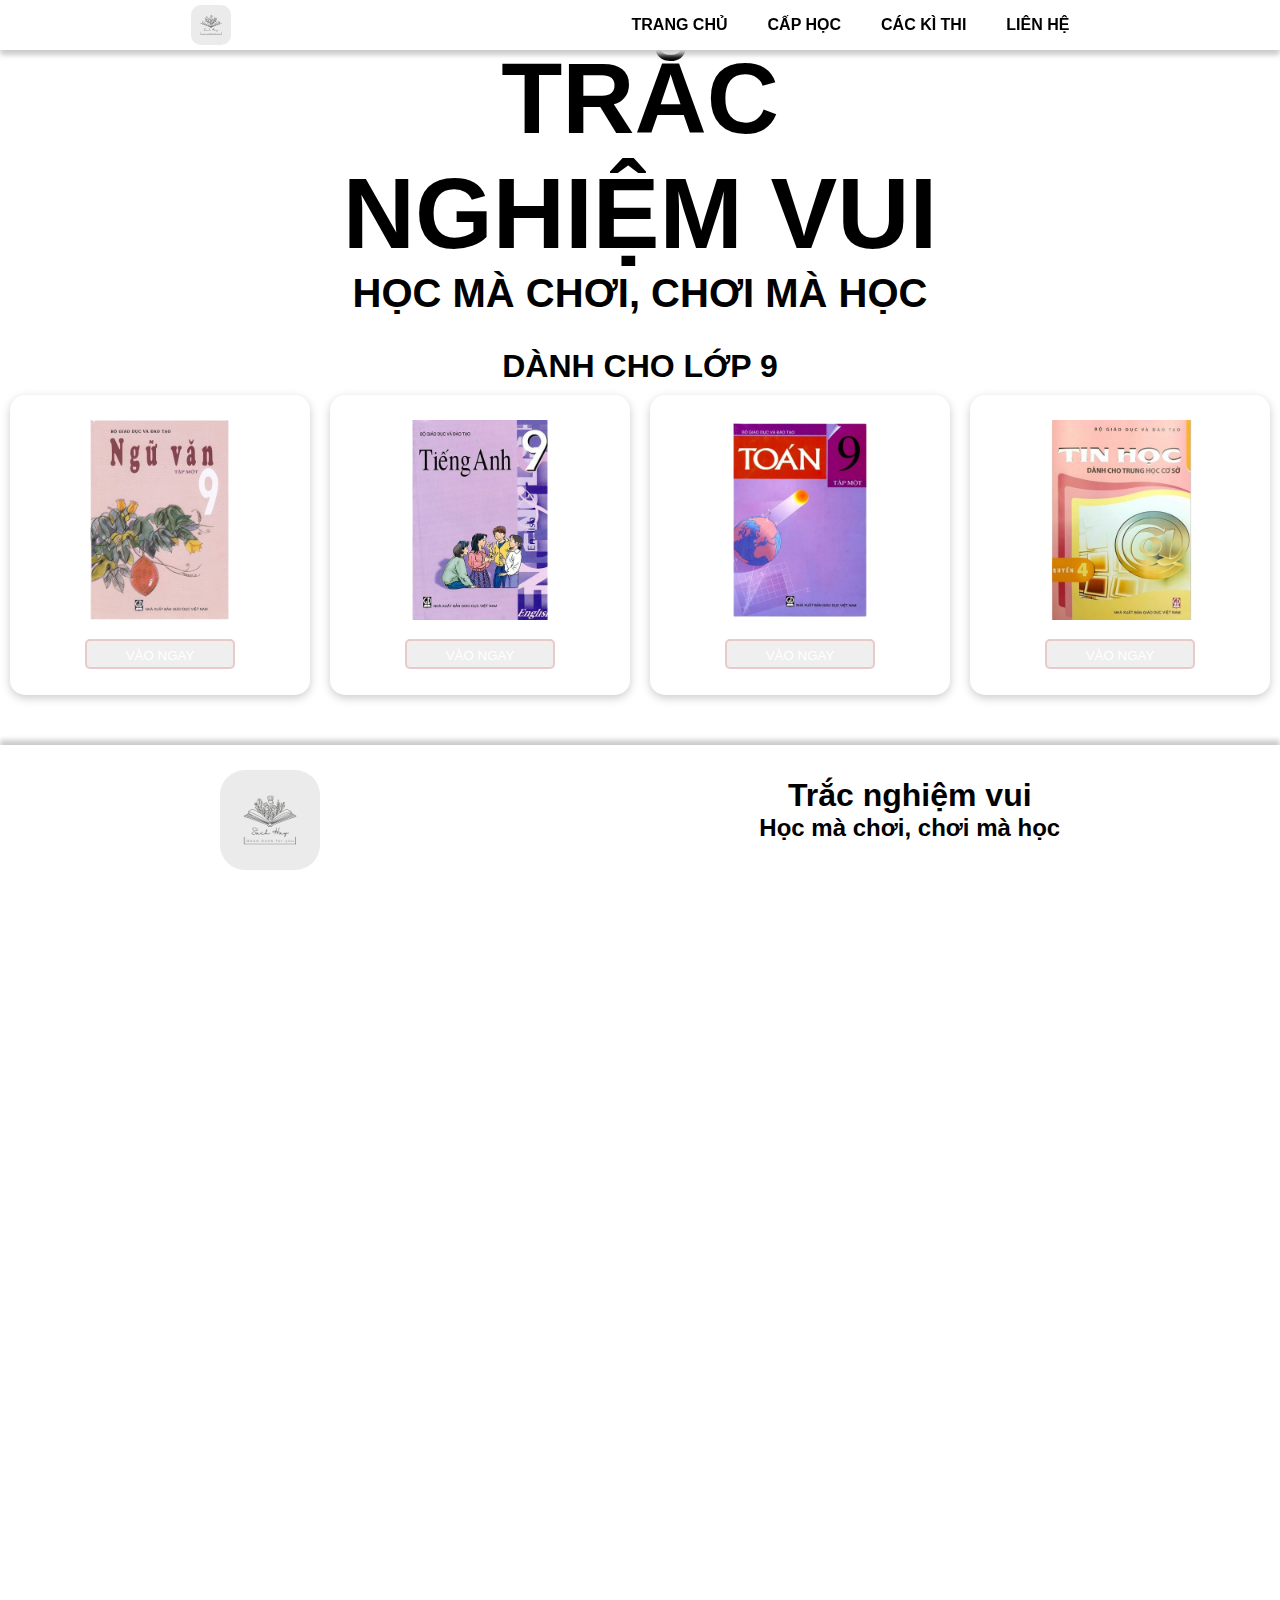
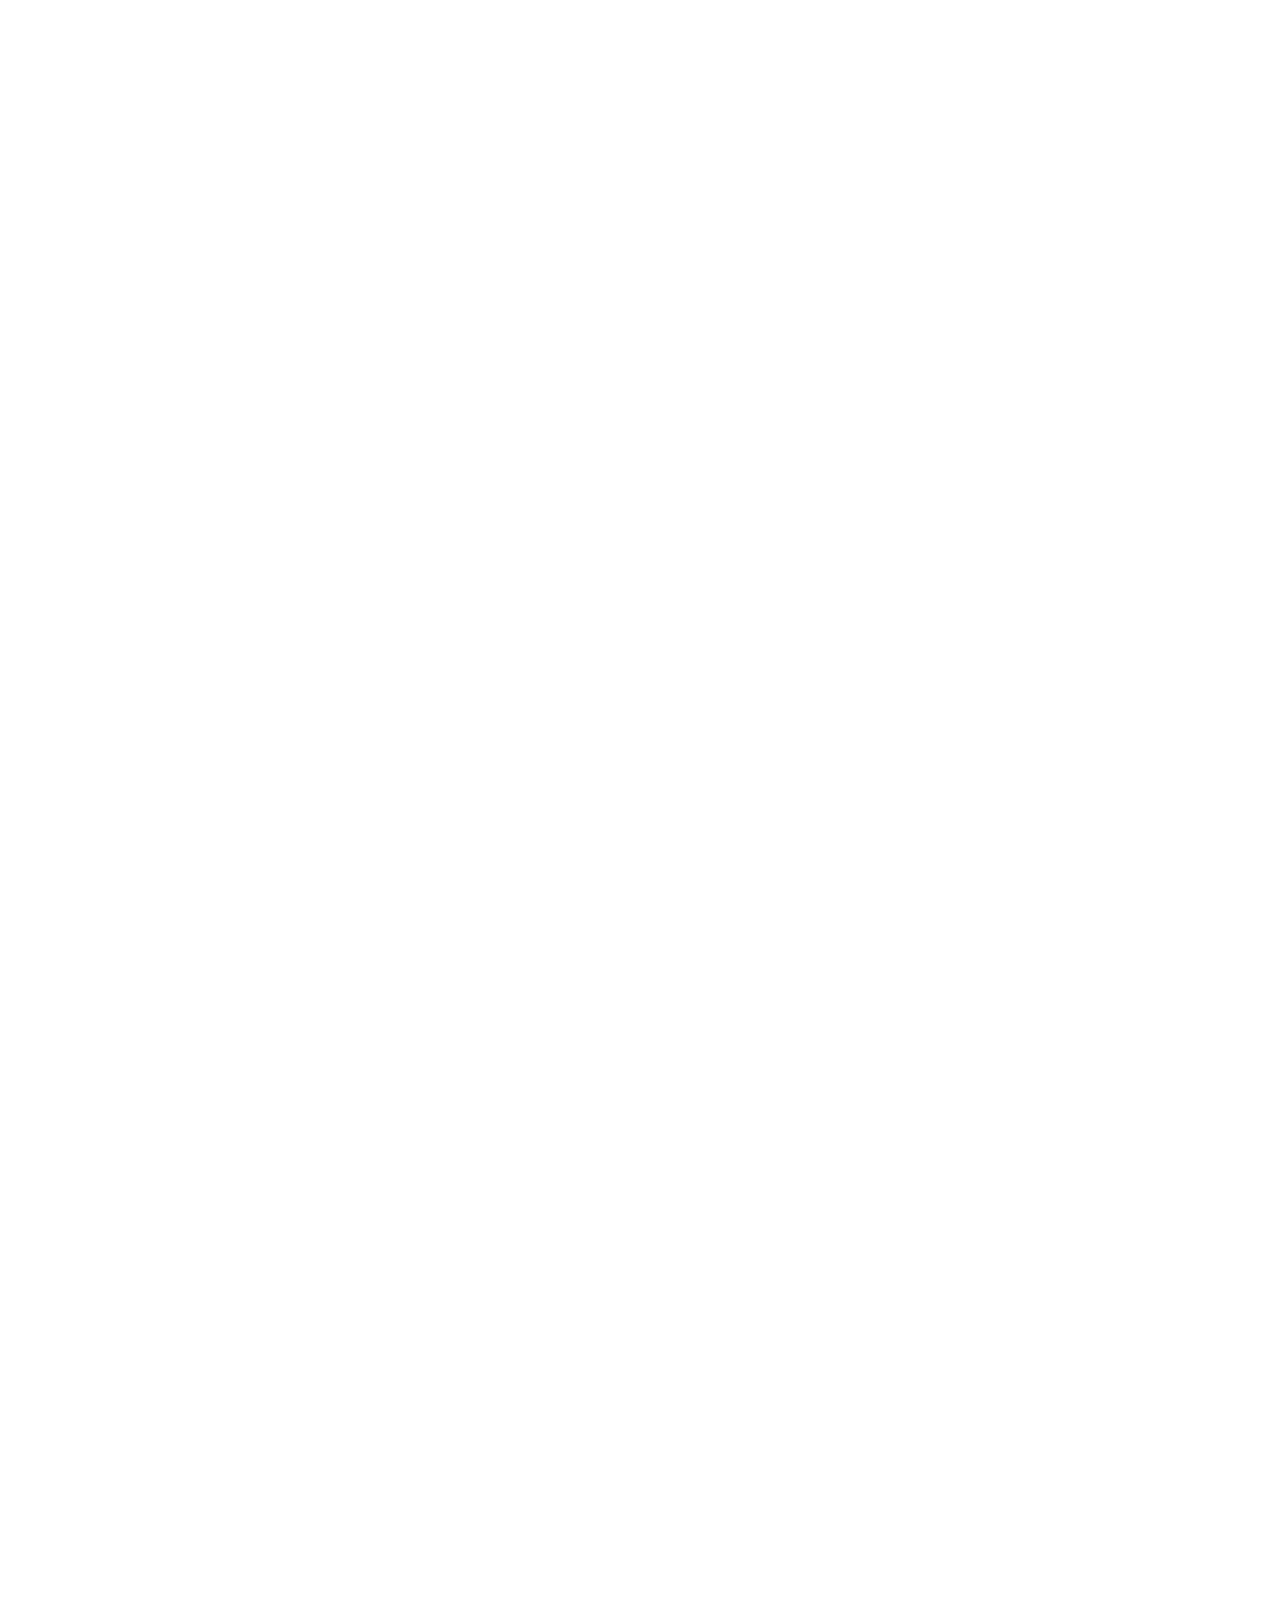
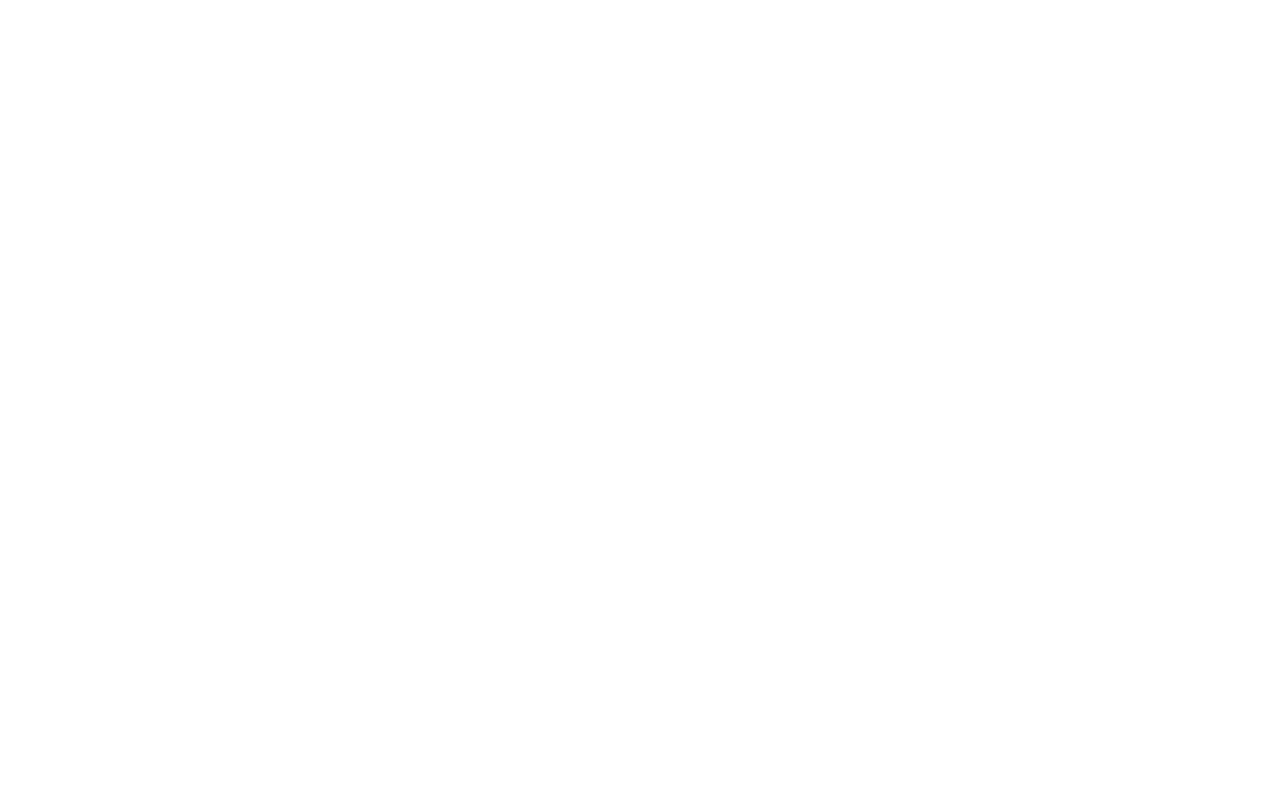
==== commit 7e97a831: "update" ====
--- a/index.html
+++ b/index.html
@@ -54,28 +54,28 @@
             <div id="subject-choose-container">
                 <div class="subject-choose-container-box">
                     <div class="subject-choose-container-box-1">
-                        <img src="/storage/img/image-removebg-preview1.png" alt="" class="subject-choose-container-box-1-img subject-choose-container-box-1-img-1"></img>
+                        <img src="storage/img/image-removebg-preview1.png" alt="" class="subject-choose-container-box-1-img subject-choose-container-box-1-img-1"></img>
 
-                        <!-- <img src="/storage/img/Ngu-van-9-2.jpg" alt="" class="subject-choose-container-box-1-img 
+                        <!-- <img src="storage/img/Ngu-van-9-2.jpg" alt="" class="subject-choose-container-box-1-img 
                         subject-choose-container-box-1-img-2"> -->
 
                         <a href=""><button class="subject-choose-container-box-1-img-button">vào ngay</button></a>
                     </div>
 
                     <div class="subject-choose-container-box-1">
-                        <img src="/storage/img/8274e2b8d3dea866de8cf3f430433f97-removebg-preview.png" alt="" class="subject-choose-container-box-1-img"></img>
+                        <img src="storage/img/8274e2b8d3dea866de8cf3f430433f97-removebg-preview.png" alt="" class="subject-choose-container-box-1-img"></img>
 
                         <a href=""><button class="subject-choose-container-box-1-img-button">vào ngay</button></a>
                     </div>
 
                     <div class="subject-choose-container-box-1">
-                        <img src="/storage/img/image-removebg-preview1.png" alt="" class="subject-choose-container-box-1-img"></img>
+                        <img src="storage/img/sach-giao-khoa-toan-lop-9-removebg-preview.png" alt="" class="subject-choose-container-box-1-img"></img>
 
                         <a href=""><button class="subject-choose-container-box-1-img-button">vào ngay</button></a>
                     </div>
 
                     <div class="subject-choose-container-box-1">
-                        <img src="/storage/img/image_tin_9.2_d177c38227c64052aef146b60eb37f73-removebg-preview.png" alt="" class="subject-choose-container-box-1-img"></img>
+                        <img src="storage/img/image_tin_9.2_d177c38227c64052aef146b60eb37f73-removebg-preview.png" alt="" class="subject-choose-container-box-1-img"></img>
 
                         <a href="tinhoc.html"><button class="subject-choose-container-box-1-img-button">vào ngay</button></a>
                     </div>
--- a/storage/css/style.css
+++ b/storage/css/style.css
@@ -7,12 +7,12 @@
 .background-container--img{
     position: relative;
     padding-top: 25%;
-    background: url('/storage/img/wallpaperflare.com_wallpaper13.png') center / cover no-repeat;
+    background: url('storage/img/wallpaperflare.com_wallpaper13.png') center / cover no-repeat;
     background-size: 100% 800px;
 }
 .background-container--img-text{
     position: absolute;
-    color: white;
+    color: black;
     text-align: center;
     text-transform: uppercase;
     top: 50%;
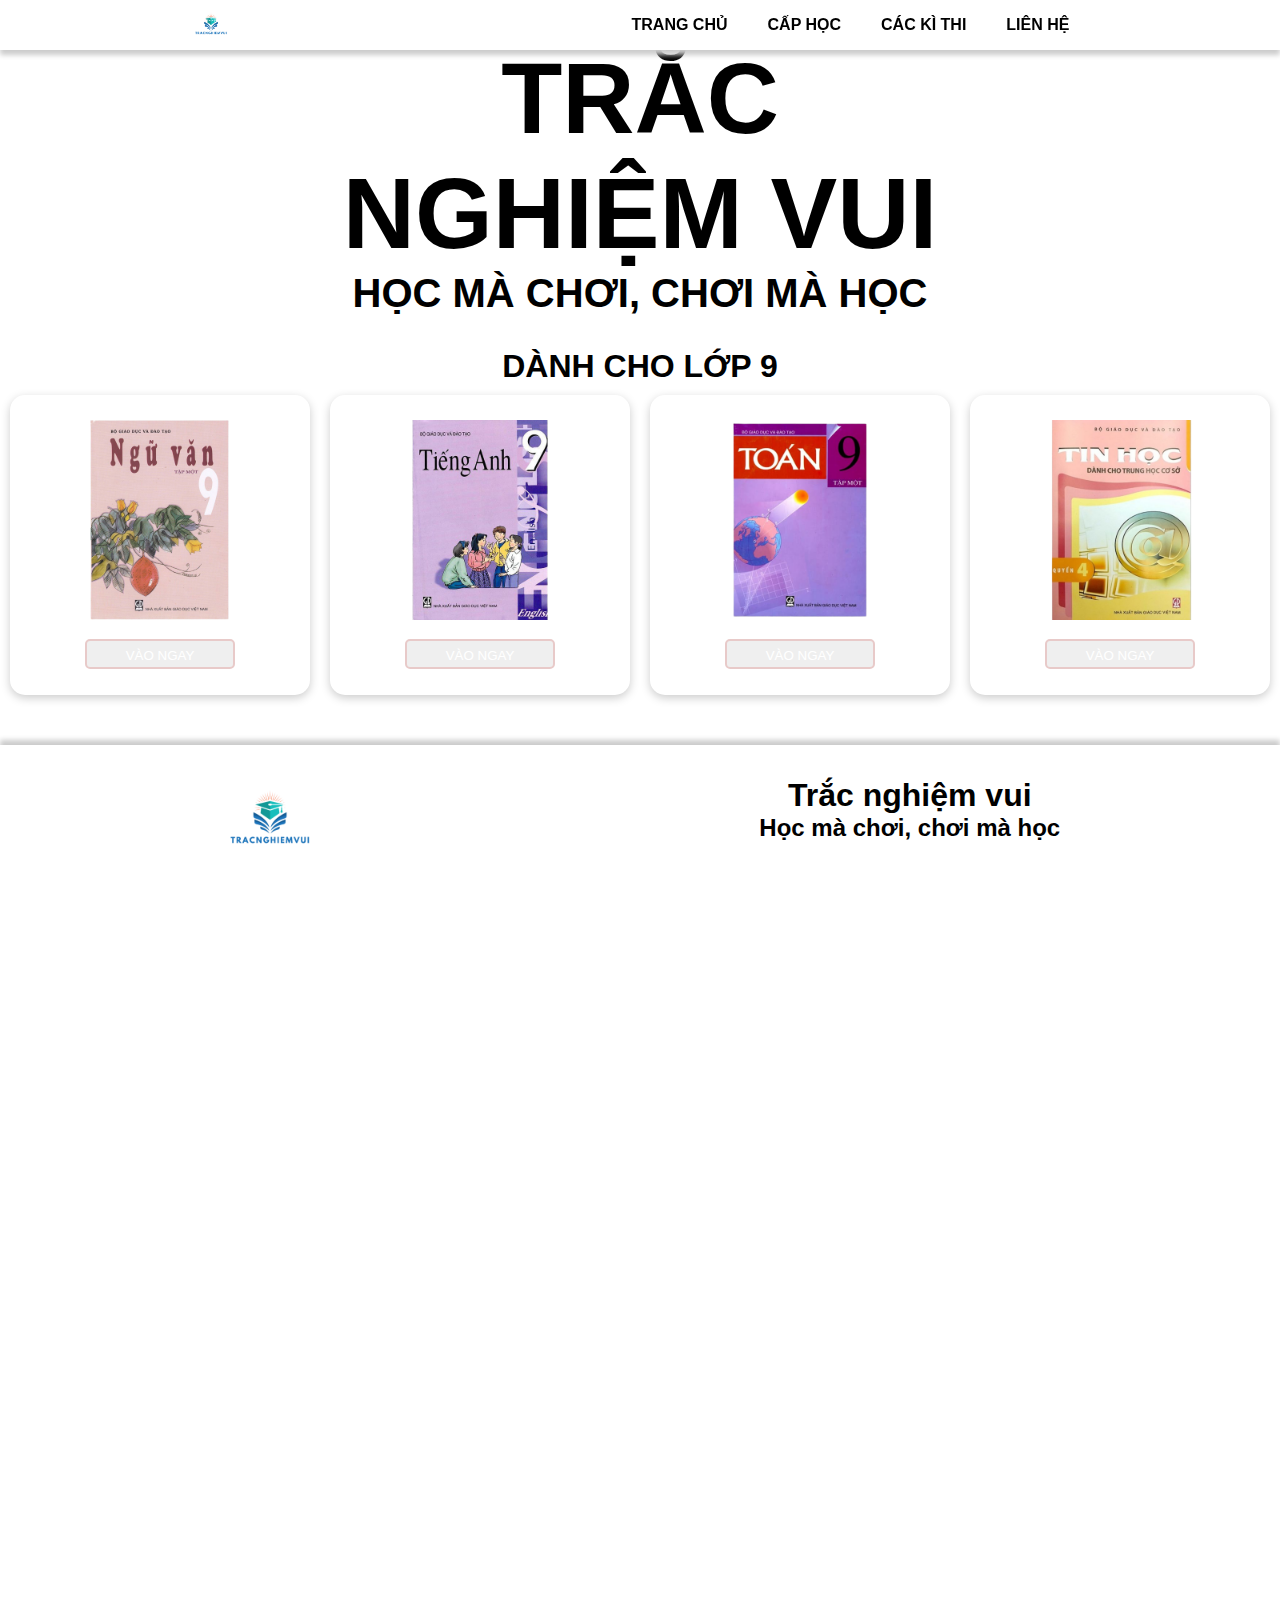
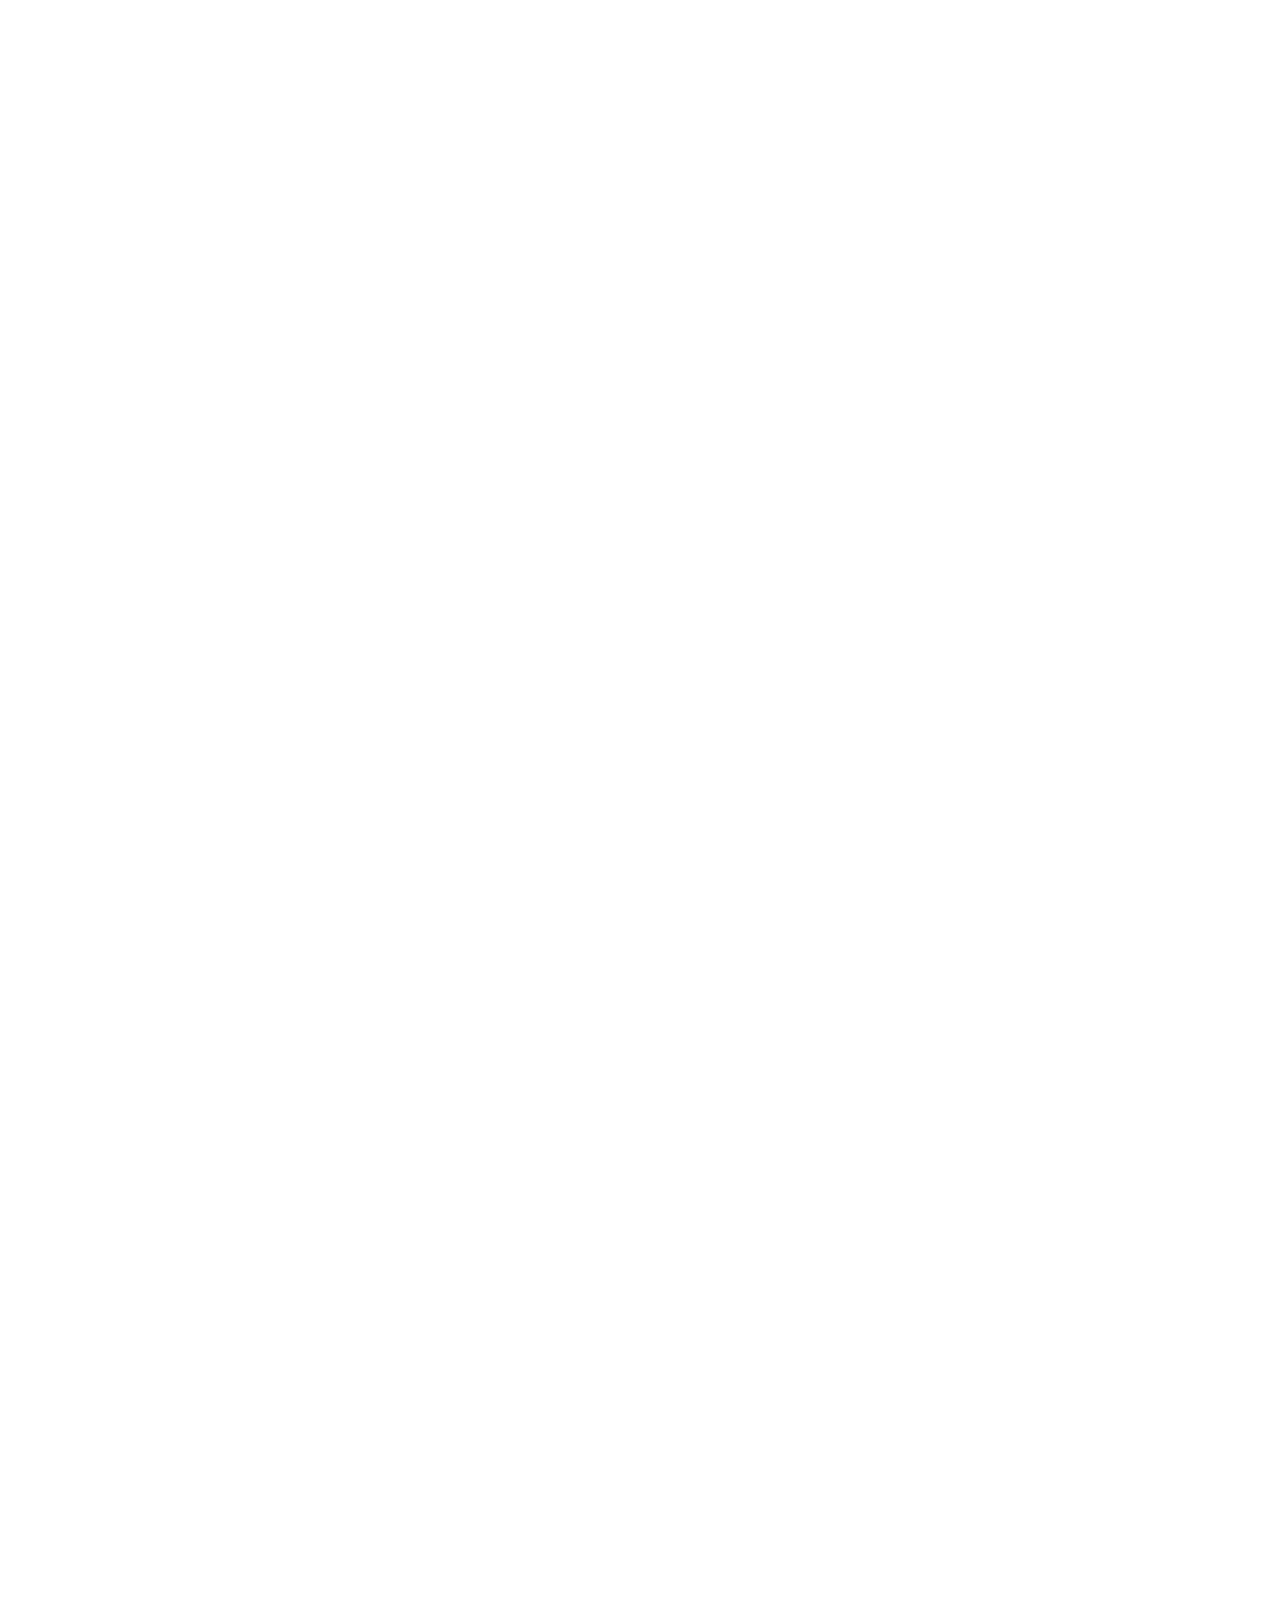
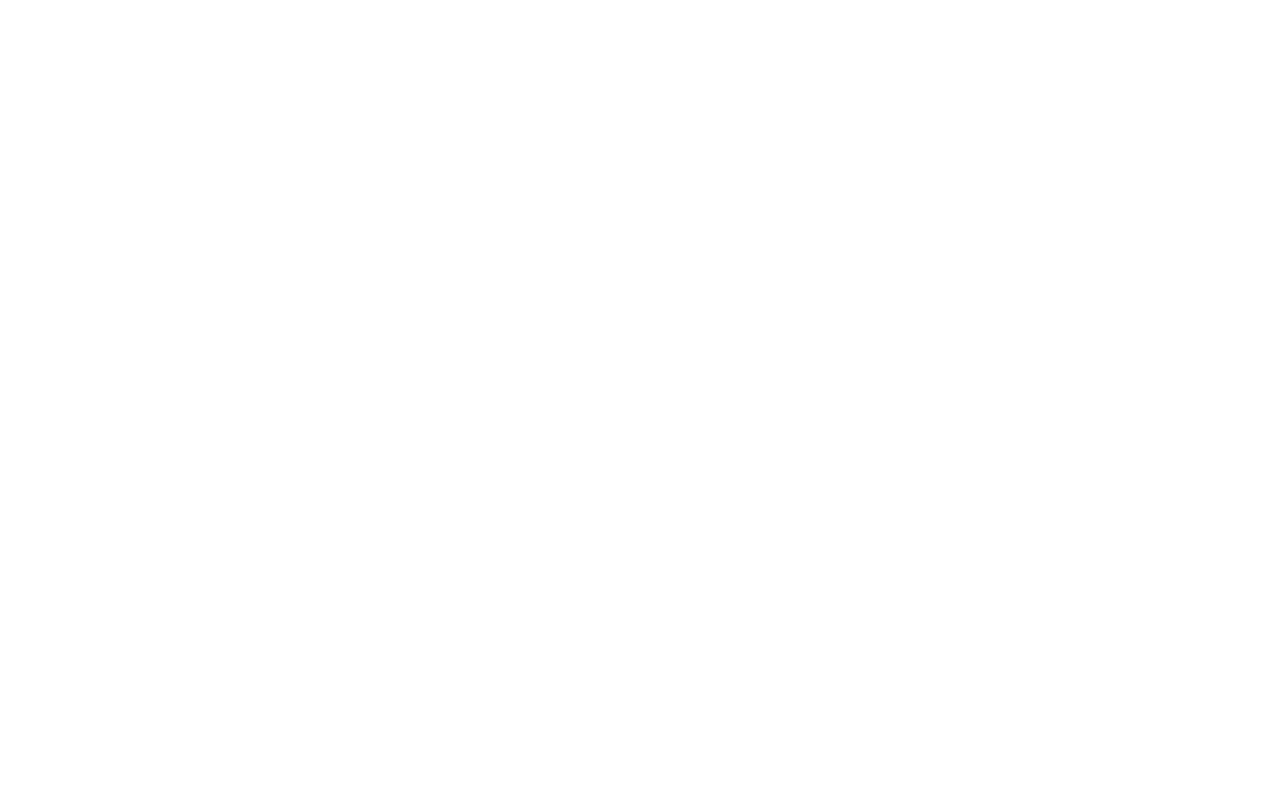
==== commit 389a0cef: "Hoan tat" ====
--- a/index.html
+++ b/index.html
@@ -15,7 +15,7 @@
     <header>
         <div class="header-container">
             <div class="header-container--logo">
-                <img class="header-container--logo-img" src="storage/img/1.png" alt="logo">
+                <img class="header-container--logo-img" src="storage/img/Blue Modern Free Academy Logo.png" alt="logo">
             </div>
 
             <div class="header-container--navbar">
@@ -55,10 +55,6 @@
                 <div class="subject-choose-container-box">
                     <div class="subject-choose-container-box-1">
                         <img src="storage/img/image-removebg-preview1.png" alt="" class="subject-choose-container-box-1-img subject-choose-container-box-1-img-1"></img>
-
-                        <!-- <img src="storage/img/Ngu-van-9-2.jpg" alt="" class="subject-choose-container-box-1-img 
-                        subject-choose-container-box-1-img-2"> -->
-
                         <a href=""><button class="subject-choose-container-box-1-img-button">vào ngay</button></a>
                     </div>
 
@@ -81,54 +77,13 @@
                     </div>
                 </div>
             </div>
-
-            <!-- <div id="level-choose-container-box">
-                <div class="level-choose-container-box-1">
-                    <div class="level-choose-container-box-img">
-                        <a href="th.html">
-                            <img src="storage/img/OIG.jpg" alt="" class="level-choose-container-box-img-1">
-                            <div class="level--choose-container-box-text">
-                                <h3 class="level-choose-container-box-text--heading">Cấp Tiểu Học</h3>
-                                 <p class="level-choose-container-box-text--des">Tài Liệu Từ Lớp 1 Đến Lớp 5</p>
-                            </div>
-                        </img>
-                        </a>
-                    </div>
-                </div>
-
-                <div class="level-choose-container-box-1">
-                    <div class="level-choose-container-box-img">
-                        <a href="thcs.html">
-                            <img src="storage/img/Snaptik.app_725269476709866215011.jpg" alt="" class="level-choose-container-box-img-1">
-                            <div class="level--choose-container-box-text">
-                                <h3 class="level-choose-container-box-text--heading">Cấp  THCS</h3>
-                                 <p class="level-choose-container-box-text--des">Tài Liệu Từ Lớp 6 Đến Lớp 9</p>
-                            </div>
-                        </img>
-                        </a>
-                    </div>
-                </div>
-
-                <div class="level-choose-container-box-1">
-                    <div class="level-choose-container-box-img">
-                        <a href="thpt.html">
-                            <img src="storage/img/Snaptik.app_72526947670986621507.jpg" alt="" class="level-choose-container-box-img-1">
-                            <div class="level--choose-container-box-text">
-                                <h3 class="level-choose-container-box-text--heading">Cấp THPT</h3>
-                                 <p class="level-choose-container-box-text--des">Tài Liệu Từ Lớp 10 Đến Lớp 12</p>
-                            </div>
-                        </img>
-                        </a>
-                    </div>
-                </div>
-            </div> -->
         </div>
     </div>
 
     <footer>
         <div class="footer-container">
             <div class="footer-container-img">
-               <img src="storage/img/1.png" alt="" class="footer-container-img-1"> 
+               <img src="storage/img/Blue Modern Free Academy Logo.png" alt="" class="footer-container-img-1"> 
             </div>
 
             <div class="footer-container-text">
--- a/storage/css/main.css
+++ b/storage/css/main.css
@@ -71,40 +71,6 @@
 
 }
 
-#sidebar{
-    height: 100%;
-    width: 250px;
-    background-color: black;
-    margin-top: 50px;
-}
-
-.sidebar-container{
-}
-
-.sidebar-container-text{
-    padding: 25px 0 5px 0;
-    text-align: center;
-}
-
-.sidebar-container-text-heading{
-    color: white;
-}
-
-.sidebar-container-list{
-
-}
-
-ul > li{
-    padding: 20px;
-    text-transform: uppercase;
-    list-style-type: none;
-}
-
-li > a{
-    text-decoration: none;
-    color: white;
-}
-
 footer{
     width: 100%;
     height: 100px;
--- a/storage/css/style.css
+++ b/storage/css/style.css
@@ -42,12 +42,6 @@
     background-color: white;
     box-shadow: 0px 3px 10px #ccc;
     border-radius: 5%;
-    transition: width 1s;
-    transition-delay: 0.5s;
-}
-
-.subject-choose-container-box-1:hover{
-    width: 500px;
 }
 
 .subject-choose-container-box-1 > a{
@@ -62,14 +56,6 @@
     transform: translateX(25%);
     left: 50%;
 }
-
-/* .subject-choose-container-box-1-img:hover{
-    display: none;
-} */
-
-/* .subject-choose-container-box-1-img-2:hover{
-    display: block;
-} */
 
 .subject-choose-container-box-1-img-button{
     border: 2px solid #e8cac9;
